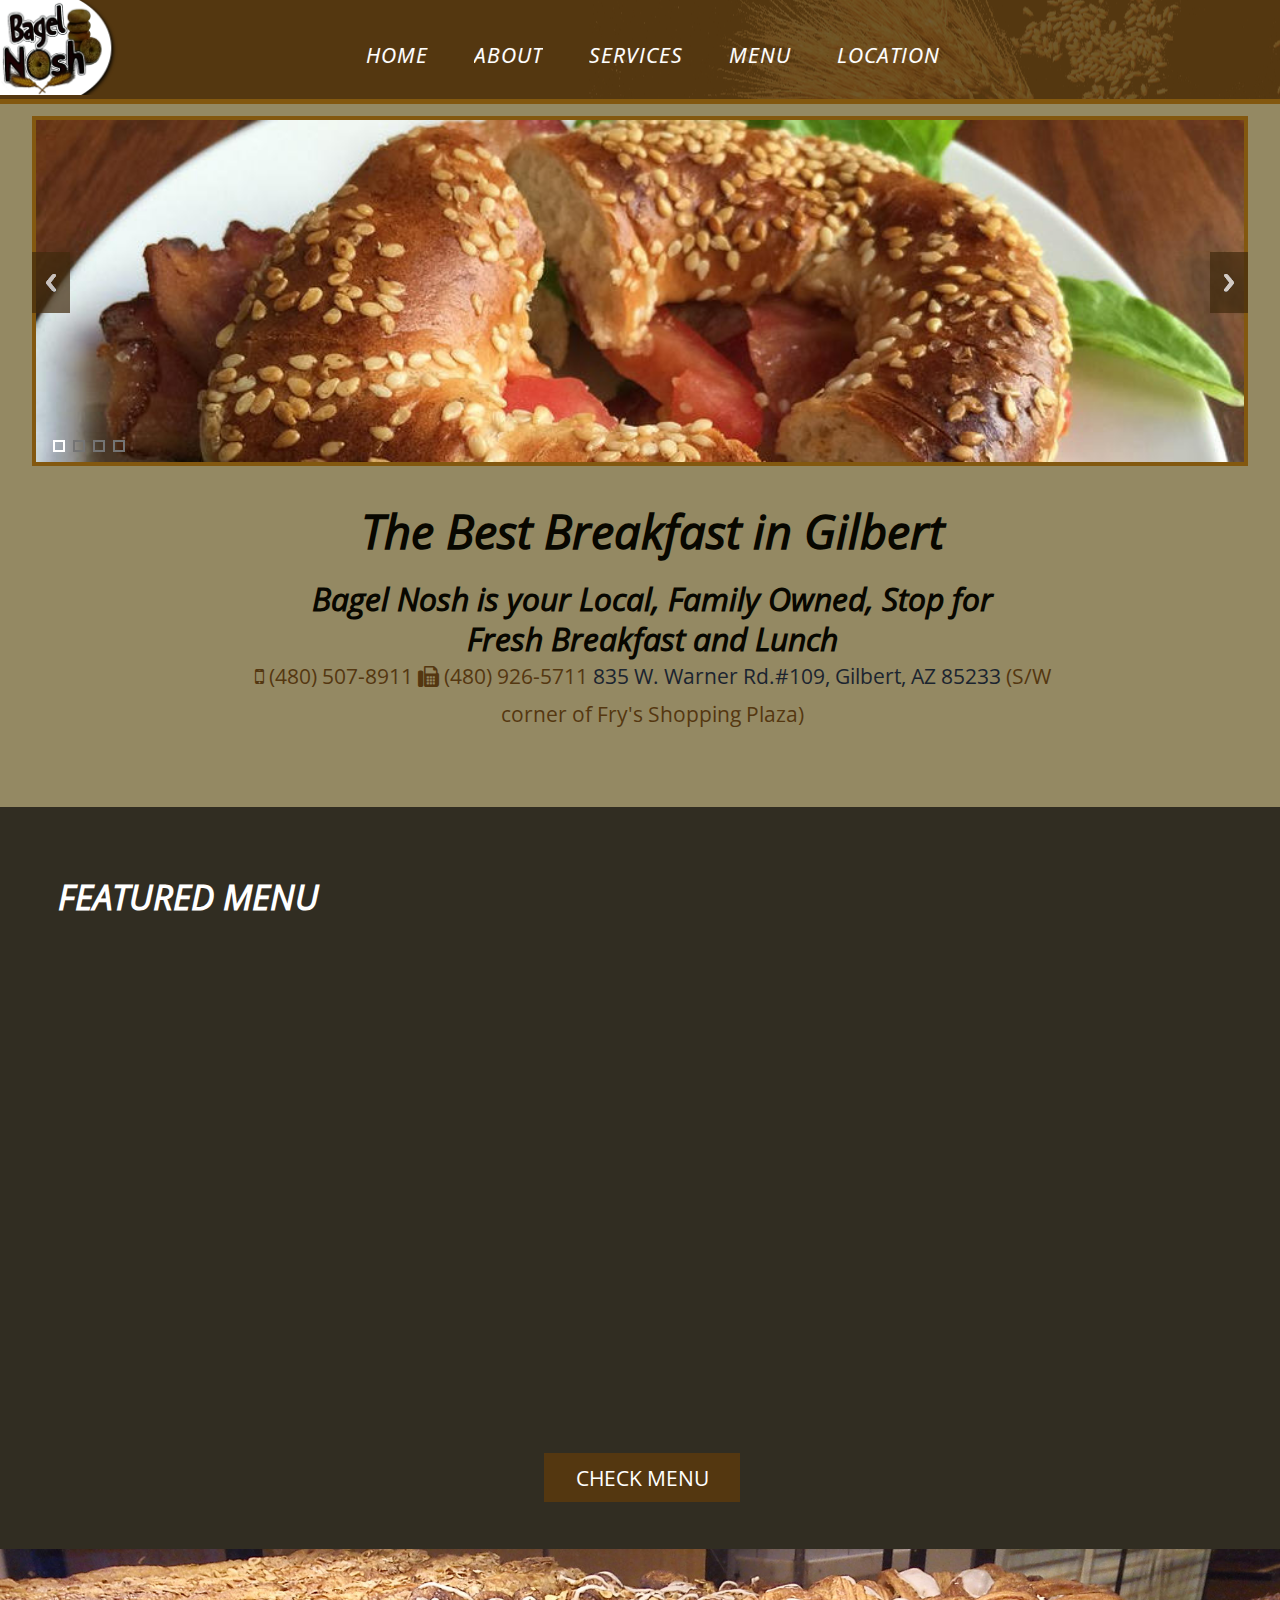
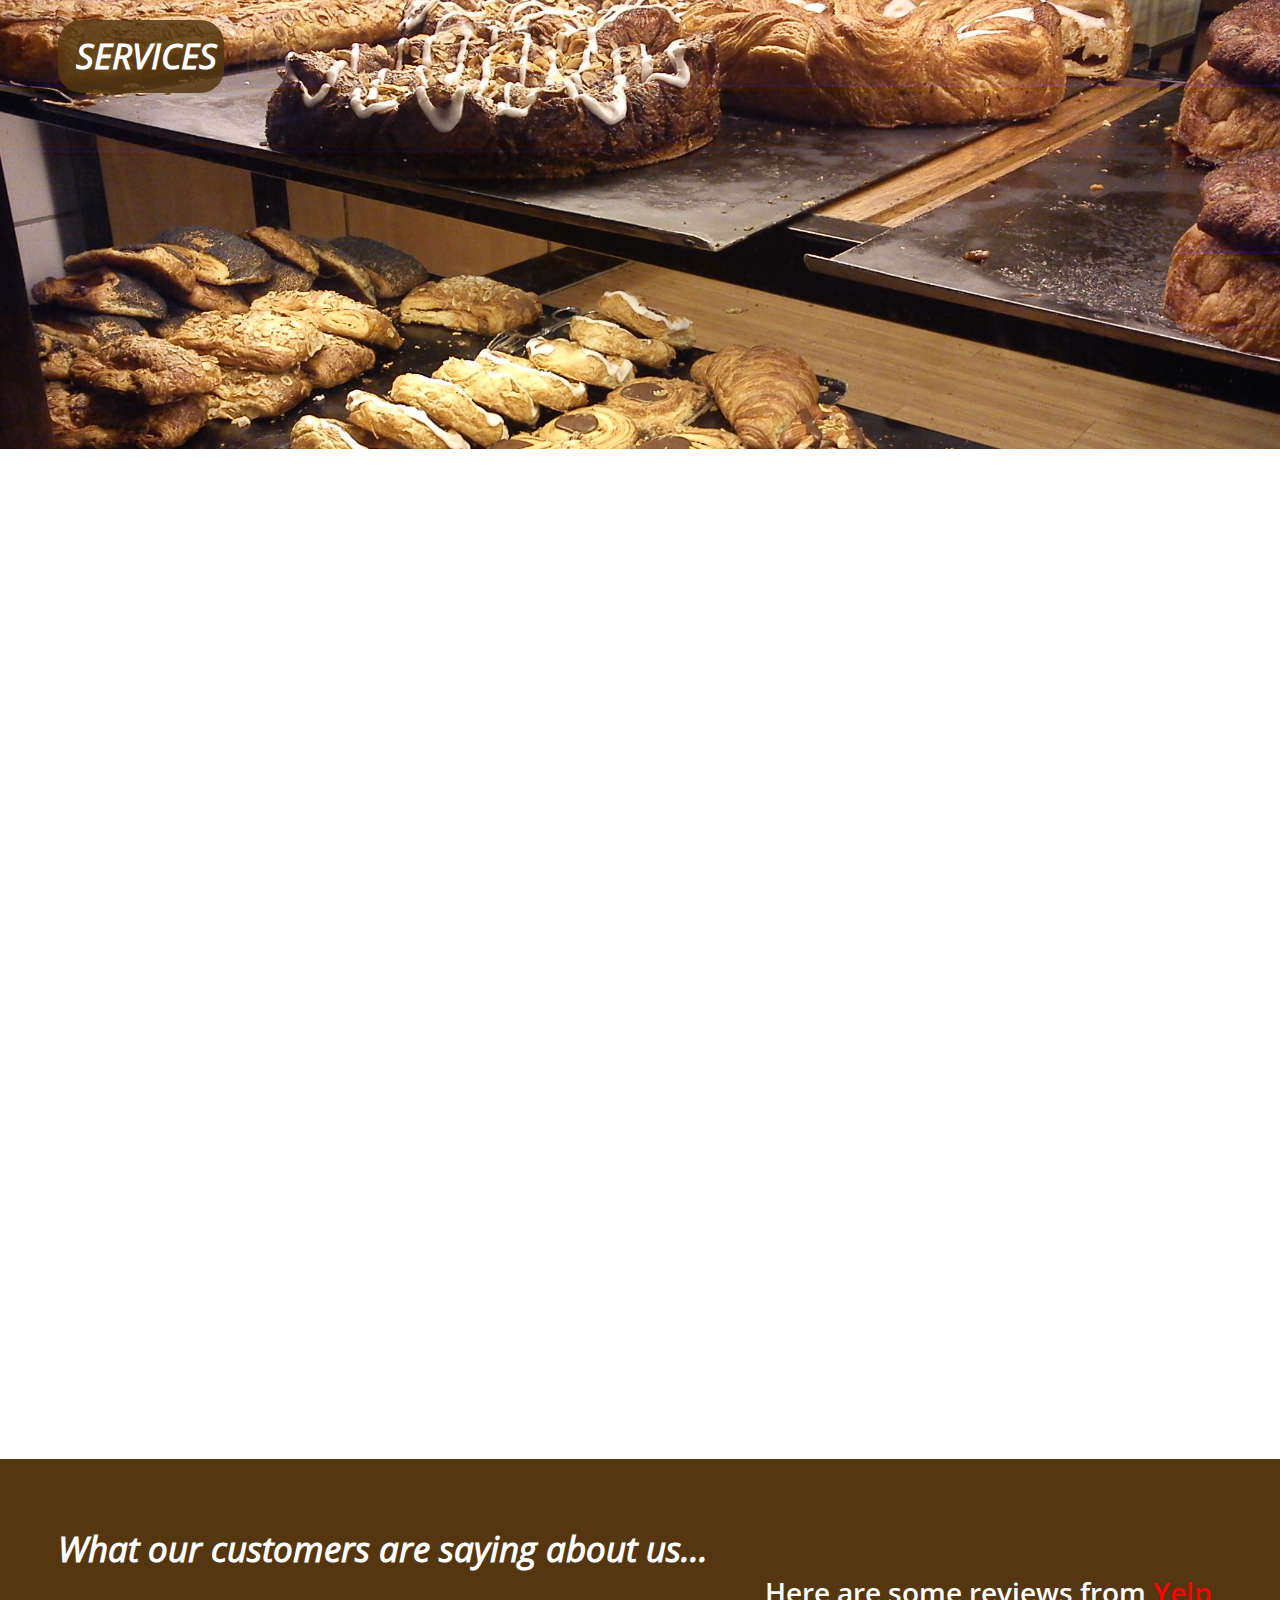
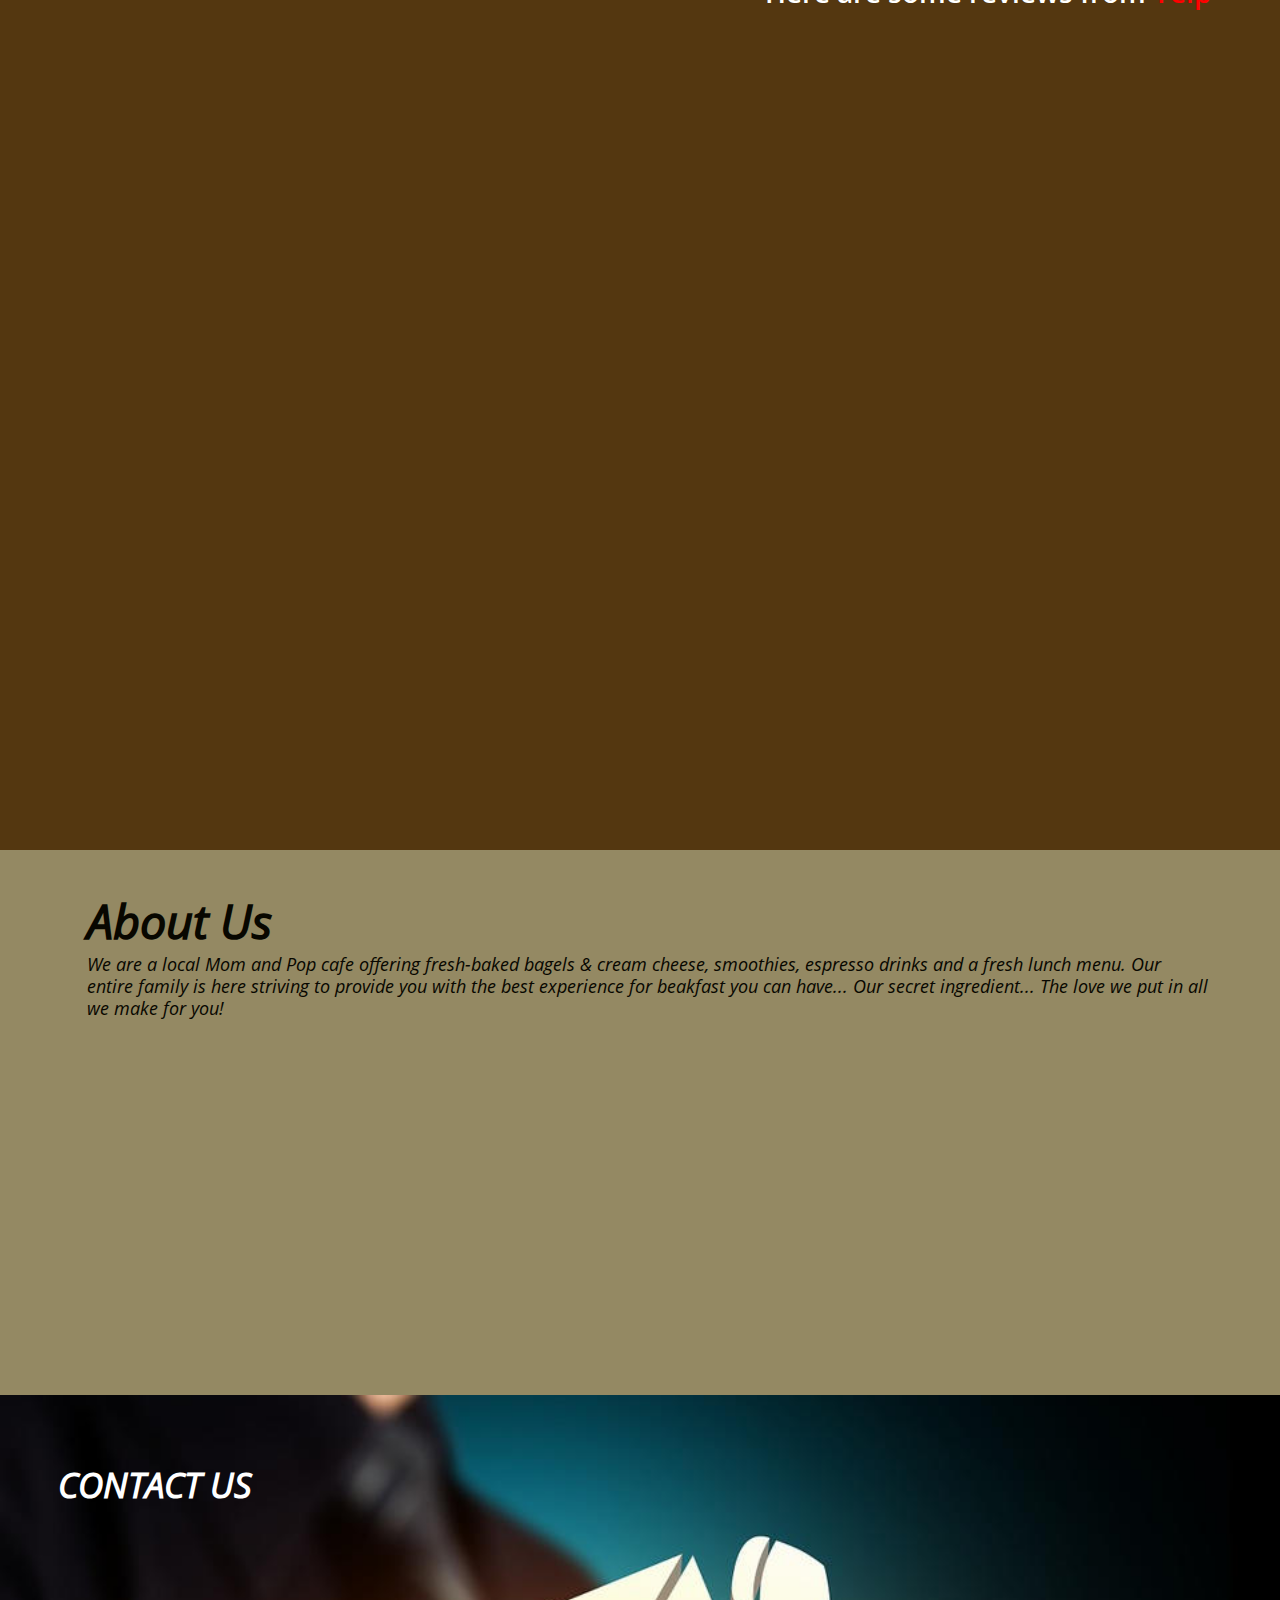
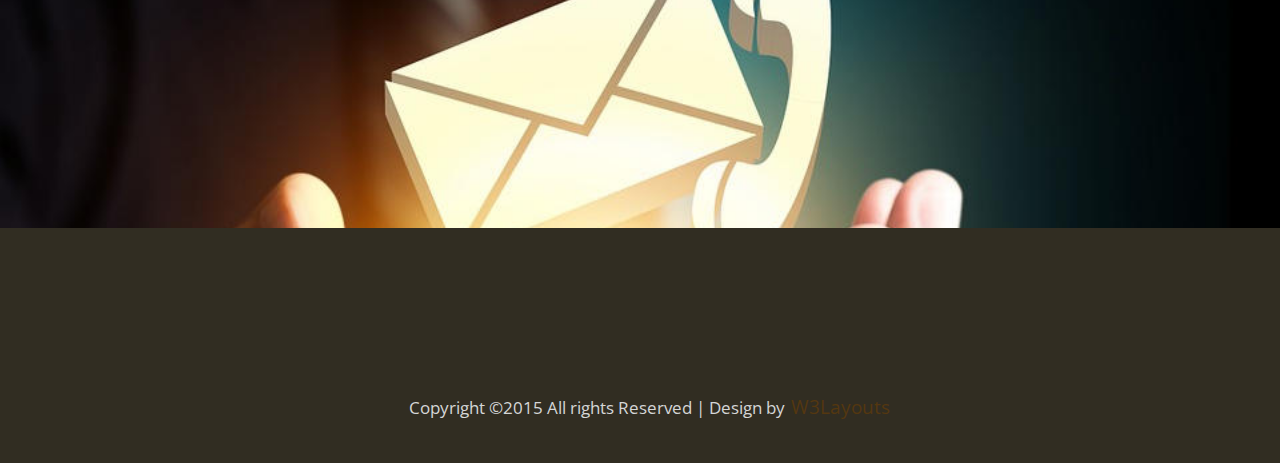
==== index.html @ db4bb6a4 "prototipo cliente" ====
<!--
Author: W3layouts a
Author URL: http://w3layouts.com
License: Creative Commons Attribution 3.0 Unported
License URL: http://creativecommons.org/licenses/by/3.0/
-->
<!DOCTYPE HTML>
<html>
<head>
<title>Breakfast Gilbert</title>
<link href="css/bootstrap.css" rel="stylesheet" type="text/css" media="all">
<link href="css/style.css" rel="stylesheet" type="text/css" media="all" />
<link href="font-awesome-4.5.0/css/font-awesome.min.css" rel="stylesheet" type="text/css" media="all" />
<meta name="viewport" content="width=device-width, initial-scale=1">
<meta http-equiv="Content-Type" content="text/html; charset=utf-8" />
<meta name="keywords" content="Breakfast Gilbert, Best Breask in Gilbert, Bagels Gilbert, Healthy Breakfast, Healthy Lunch, Pastries 
Nutritious, Bagels Tempe, Local Breakfast, Fresh Bagels, Familiy Owned, Local Business, Turkey Sandwich, BLT Sandwich" />
<!--<script type="application/x-javascript"> addEventListener("load", function() { setTimeout(hideURLbar, 0); }, false); function hideURLbar(){ window.scrollTo(0,1); } </script>-->
<link href='http://fonts.googleapis.com/css?family=Roboto+Slab' rel='stylesheet' type='text/css'>
<link href='http://fonts.googleapis.com/css?family=Open+Sans:300italic,400italic,600italic,700italic,800italic,400,300,700,800' rel='stylesheet' type='text/css'><link href='http://fonts.googleapis.com/css?family=Sigmar+One' rel='stylesheet' type='text/css'>
<script src="js/jquery-1.8.3.min.js"></script>
<script src="js/scripts.js" type="text/javascript"></script>
<!---- start-smoth-scrolling---->
<script type="text/javascript" src="js/move-top.js"></script>
<script type="text/javascript" src="js/easing.js"></script>
<script type="text/javascript" src="js/map.js"></script>
 <script type="text/javascript">
		jQuery(document).ready(function($) {
			$(".scroll").click(function(event){		
				event.preventDefault();
				$('html,body').animate({scrollTop:$(this.hash).offset().top},1200);
			});
		});
	</script>
<!---End-smoth-scrolling---->
<!------ Light Box ------>
    <link rel="stylesheet" href="css/swipebox.css">
    <script src="js/jquery.swipebox.min.js"></script>
    
    <script type="text/javascript">
		jQuery(function($) {
			$(".swipebox").swipebox();
		});
	</script>
    <!------ Eng Light Box ------>	
    <script src="js/responsiveslides.min.js"></script>
    
    <script>
    $(function () {
      $("#slider").responsiveSlides({
      	auto: true,
      	nav: true,
      	speed: 500,
        namespace: "callbacks",
        pager: true,
      });
    });
  </script>
 
  <link rel="stylesheet" type="text/css" href="css/style4.css" />
 
<script type="text/javascript">
		// Don't use this code on your site
  		var _gaq = _gaq || [];
  		_gaq.push(['_setAccount', 'UA-7243260-2']);
 		_gaq.push(['_trackPageview']);

  		(function() {
    			var ga = document.createElement('script'); ga.type = 'text/javascript'; ga.async = true;
    			ga.src = ('https:' == document.location.protocol ? 'https://ssl' : 'http://www') + '.google-analytics.com/ga.js';
    			var s = document.getElementsByTagName('script')[0]; s.parentNode.insertBefore(ga, s);
  		})();
</script>
	<!--Animation-->
<script src="js/wow.min.js"></script>
<link href="css/animate.css" rel='stylesheet' type='text/css' />
<script>
	new WOW().init();
</script>
<!---/End-Animation---->

	</head>
<body>
	<div class="header-banner" id="head">
	<div class="header-bottom">
		<div><a  href="#"><span data-hover="Bagels Gilbert"><img src="img/logo4.png" class="logoimg"/></span></a></div>
			<div class="fixed-header">
					<div class="container">
						<div class="top-menu">
							<span class="menu"><img src="img/nav.png" alt=""/> </span>
		                     <ul>
								<nav class="cl-effect-5">
									 <li><a  href="index.html"><span data-hover="Home">home</span></a></li>
									 <li><a class="scroll" href="#tests"><span data-hover="about">about</span></a></li>
									 <li><a class="scroll" href="#events"><span data-hover="what we do">services</span></a></li>
									 <li><a href="menu.html"><span data-hover="menus">menu</span></a></li>
									 <li><a class="scroll" href="#location"><span data-hover="location">location</span></a></li>
							 </nav>
						 </ul>
						 <!-- script for menu -->
							<!--script-nav-->

				 <script>
				 $("span.menu").click(function(){
				 $(".top-menu ul").slideToggle("slow" , function(){
				 });
				 });
				 </script>
		
							<!-- //script for menu -->
		
								<!-- script-for sticky-nav -->
			
				<script>
					$(document).ready(function() {
						 var navoffeset=$(".header-bottom").offset().top;
						 $(".header-bottom").addClass("fixed");
/*						 $(window).scroll(function(){
							var scrollpos=$(window).scrollTop(); 
							if(scrollpos >=navoffeset){
								$(".header-bottom").addClass("fixed");
							}else{
								$(".header-bottom").removeClass("fixed");
							}
						 });
						 
						 $(function() {
							    $('#location').click(function(e) {
							        $(this).find('iframe').css('pointer-events', 'all');
							    }).mouseleave(function(e) {
							        $(this).find('iframe').css('pointer-events', 'none');
							    });
						})*/
						 
					});
				</script>
				
							<!-- //script-for sticky-nav -->		
					 </div>
		
				</div>
			</div>
		</div>
			<div class="slider">
				<div class="callbacks_container">
				      <ul class="rslides" id="slider">
				        <li>
				          <img src="img/healthyBreakfast.jpg" alt="">
				          <div class="caption wow bounceIn animated" data-wow-delay="0.4s" style="visibility: visible; -webkit-animation-delay: 0.4s;">
				          	<div class="logo">
				          		<a href="index.html"><h1>Healthy Breakfast</h1></a>
				          	</div>
				          		<h3>Restaurant</h3>
				          </div>
				        </li>
				        <li>
				          <img src="img/bestLunch.jpg" alt="">
				        	 <div class="caption wow bounceIn animated" data-wow-delay="0.4s" style="visibility: visible; -webkit-animation-delay: 0.4s;">
				        	 	<div class="logo">
				          		<a href="index.html"><span><h1>Best Lunch</h1></span></a>
				          		</div>
				        		<h3>Restaurant</h3>
				        	</div>
				         </li>
				        <li>
				          <img src="img/specialtyCoffee.jpg" alt="">
				          <div class="caption wow bounceIn animated" data-wow-delay="0.4s" style="visibility: visible; -webkit-animation-delay: 0.4s;">
				          	<div class="logo">
				          		<a href="index.html"><h1>Specialty Coffee</h1></a>
				          	</div>
				          	<h3>Restaurant</h3>
				          </div>
				        </li>
				        <li>
				          <img src="img/4.jpg" alt="">
				          <div class="caption wow bounceInLeft animated" data-wow-delay="0.4s" style="visibility: visible; -webkit-animation-delay: 0.4s;">
				          	<div class="logo">
				          		<a href="index.html"><h1>Family Friendly</h1></a>
				          	</div>
				          	<h3>Restaurant</h3>
				          </div>
				        </li>
				      </ul>
				  </div>
			  	</div>
		</div>
		<div class="content">
		<div class="service-section" id="service">
			<div class="container">
				<h1>The Best Breakfast in Gilbert</h1> <br />
				<h2>Bagel Nosh is your Local, Family Owned, Stop for Fresh Breakfast and Lunch</h2>
				<p><i class="fa fa-mobile"></i> (480) 507-8911 <i class="fa fa-fax"></i> (480) 926-5711 <a href="#location">835 W. Warner Rd.#109, Gilbert,
					AZ 85233</a> <span>(S/W corner of Fry's Shopping Plaza)</span></p>
				</div>
			</div>

				<div class="menu-section">
					<div class="container">
						<h3> featured menu</h3>
						<div class="menu-grids wow bounceIn animated" data-wow-delay="0.4s" style="visibility: visible; -webkit-animation-delay: 0.4s;">
							<div class="col-md-3 menu-grid">
								<img src="img/breakfast.jpg" class="img-responsive" alt="" />
								<div class="menu-info">
									<h4>From $3.<sup>85</sup></h4>
									<h5>Breakfast Sandwiches</h5>
									</div>
								</div>
								<div class="col-md-3 menu-grid ">
								<img src="img/bagels.jpg" class="img-responsive" alt="" />
								<div class="menu-info">
									<h4>Dozen $9.<sup>99</sup></h4>
									<h5>Freshly Baked Bagels</h5>
									</div>
								</div>
								<div class="col-md-3 menu-grid menu1 ">
								<img src="img/combo_CHG.jpg" class="img-responsive" alt="" />
								<div class="menu-info">
									<h4>From $6.<sup>99</sup></h4>
									<h5>Lunch Combo Clubs</h5>
									</div>
								</div>
								<div class="col-md-3 menu-grid menu1">
								<img src="img/cheese.jpg" class="img-responsive" alt="" />
								<div class="menu-info">
									<h4>8oz. $3.<sup>39</sup></h4>
									<h5>Fresh Cream Cheese</h5>
									</div>
								</div>
								<div class="clearfix"></div>
							</div>
							
							<a href="menu.html" class="button1">Check Menu</a>
							
						</div>
					</div>
					<div class="events-section" id="events">
						<div class="container">
							<h3>Services</h3>
							<div class="event-grids  wow bounceInRight animated" data-wow-delay="0.4s" style="visibility: visible; -webkit-animation-delay: 0.4s;">
								<div class="col-md-6 event-left">
									<div class="even-info">
									<div class="icon">
										<img src="img/icon1.png" class="img-responsive" alt="" />
										</div>
										<div class="event-info">
											<h4>Catering</h4>
												<p>Delight your guests... We can cater events from 50 to 1000 invitees.  Catering 
													requires a 2-day notice.</p>
											</div>
											<div class="clearfix"> </div>
											</div>
									</div>
									<div class="col-md-6 event-right">
									<div class="even-info1">
									<div class="icon1">
										<img src="img/pastry.png" class="img-responsive" alt="" />
										</div>
										<div class="event-info1">
											<h4>Special Orders - Pastries</h4>
												<p>Come taste our gourmet pastries... We also take special orders for your events! </p>
											</div>
											<div class="clearfix"> </div>
											</div>
									</div>
									<div class="clearfix"></div>
							</div>
						</div>
				</div>
				
				<div class="video">
					<iframe width="560" height="315" src="https://www.youtube.com/embed/P6TRPJxzP6E" frameborder="0" allowfullscreen></iframe>  
				</div>
				
				<div class="google" id="location">
					<iframe src="https://www.google.com/maps/embed?pb=!1m18!1m12!1m3!1d3333.4184627889813!2d-111.80979248533797!3d33.33401576268385!2m3!1f0!2f0!3f0!3m2!1i1024!2i768!4f13.1!3m3!1m2!1s0x872ba977935c8e29%3A0xd12e96c3a8358a5c!2s835+W+Warner+Rd+%23109%2C+Gilbert%2C+AZ+85233!5e0!3m2!1sen!2sus!4v1451367448258" width="600" height="450" frameborder="0" style="border:0" allowfullscreen></iframe>
				</div>
				<div class="test-section" id="tests">
					<div class="container" id="yelpwidget">
						<h3>What our customers are saying about us...</h3>
						<h4>Here are some reviews from <a href="http://www.yelp.com/biz/bagel-nosh-gilbert">Yelp</a></h4>
						<div class="test-grids"   id="yelpReviews">
							<div class="test-grid1 wow bounceInRight animated" data-wow-delay="0.4s" style="visibility: visible; -webkit-animation-delay: 0.4s;">
							<div class="col-md-3 test-left test1">
								<img src="img/ls.jpg" class="img-responsive" alt="" />
								<div class="textbox">
								<p>1/3/2016</p>
								<img src="img/stars_5.png">
								</div>
								</div>
								<div class="col-md-9 test-right">
								<p> "I have never been in here when it's busy; however, the bagels are excellent so I am always surprised the lines aren't wrapped 
									around the corner. Today I had a Sedona Bagel sandwich - bacon, onion jalapeno cream cheese on an everything bagel. Excellent!
									I will say that the building isn't really fancy, but I don't care. I'd rather have good food and meh atmosphere then meh food and great atmosphere." </p>
								<h2>Christy H.</h2>
								</div>
								<div class="clearfix"> </div>
								</div>
								<div class="test-grid2 wow bounceInLeft animated" data-wow-delay="0.4s" style="visibility: visible; -webkit-animation-delay: 0.4s;">
							   <div class="col-md-9 test-left01">
								<p>"Safi's BAGEL NOSH is a community friendly bagel shop. Not only is the owner extremely welcoming so are the staff. The bagels 
									are full of flavor and come in a fresh variety of tastes and flavors.  They went out of their way to accommodate for our 
									2 year old and made a free fresh mini bagel for us.  This bagel place is what every eatery should strive to be."</p>
								<h2>Tommy M.</h2>
								</div>
							   <div class="col-md-3 test-right01 test1">
								<img src="img/ls2.jpg" class="img-responsive" alt="" />
								<div class="textbox textbox1">
								<p>2/1/2015</p>
								<img src="img/stars_5.png">
								<!--<h4>$ 19.<sup>95</sup></h4>-->
								</div>
								</div>
								<div class="clearfix"> </div>
								</div>
								<div class="test-grid3 wow bounceInRight animated" data-wow-delay="0.4s" style="visibility: visible; -webkit-animation-delay: 0.4s;">
							<div class="col-md-3 test-left test1">
								<img src="img/ls3.jpg" class="img-responsive" alt="" />
								<div class="textbox">
								<p>8/29/2015</p>
								<img src="img/stars_5.png">
								</div>
								</div>
								<div class="col-md-9 test-right">
								<p>"We have been coming here for years and we have NEVER had a poor experience. I have kind of annoying order and the girls 
									always remember it and start making it right away. They are always so kind to our children. In fact, we went in this 
									morning (Saturdays are our bagel nosh day) and they brought over three sprinkle sugar cookies for them. Just because!  
									I will always recommend Bagel Nosh to our friends and loved ones. They never disappoint :)"</p>
								<h2>Kelly C.</h2>
								</div>
								<div class="clearfix"> </div>
								</div>
								<div class="clearfix"></div>
							</div>
						</div>
					</div>
					
									<div class="about-section" id="about">
					<div class="container">
						<h1>About Us </h1>
					<p>We are a local Mom and Pop cafe offering fresh-baked bagels & cream cheese, smoothies, espresso drinks and a fresh lunch menu.
						Our entire family is here striving to provide you with the best experience for beakfast you can have... Our secret ingredient...
						The love we put in all we make for you!</p>
					 <div class="main wow bounceInLeft animated" data-wow-delay="0.4s" style="visibility: visible; -webkit-animation-delay: 0.4s;"> 
               	 
               	 <div class="view view-fourth ">
                    <img src="img/dad.jpg" />
                    <div class="mask">
                        <h3>The Dad</h3>
                        <p>Karim is a disciplined hard working man who loves business and has a passion for baking.  Blending his passion for business and baking has been his dream 
                           and he has dedicated himself to materialize it into an amazing familiy friednly breaktfast and lunch spot for hs community. 
                        	</p>
                    </div>
                </div>
                <div class="view view-fourth view1">
                    <img src="img/mom.png" />
                    <div class="mask">
                        <h3>The Mom</h3>
                        <p>A wonderful woman who always will have a smile and a sweet word for everyone to accompany their order... She is the one
                        	maintaining all tasks and schedules organized.</p>
                    </div>
                </div>
                <div class="view view-fourth">
                    <img src="img/family.jpg" />
                    <div class="mask">
                        <h3>Our Inspiration</h3>
                        <p>Our family has been and continues to be our inspiration for creating a family business focused on providing the 
                        	sweetest experience for your family... Yes, it's all about the family!</p>
                    </div>
                </div>
                <div class="clearfix"></div>
                </div>
					</div>
				</div>
						
			<div class="contact-section">
				<div class="container">
					<h3>contact us</h3>
						<div class="col-lg-6 col-sm-5 contact-grids wow fadeInUp delay-05s">
						        		<form id="contacto" name="contacto" method="post" class="form">
						                	<input class="input-text required contactgrid" type="text" name="name" value="Name *" onfocus="if(this.value==this.defaultValue)this.value='';" onblur="if(this.value=='')this.value=this.defaultValue;" required>
						                    <input class="input-text contactgrid" type="email" name="email" value="user@domain.com" onfocus="if(this.value==this.defaultValue)this.value='';" onblur="if(this.value=='')this.value=this.defaultValue;" required>
						                	<textarea rows="5" cols="40" class="input-text text-area contactgrid1" name="message" onfocus="if(this.value==this.defaultValue)this.value='';" onblur="if(this.value=='')this.value=this.defaultValue;" required>Message *</textarea>
						                	<input id="submit" name="submit" type="submit" value="Send Message" class="input-btn contactgrid2">
										</form>
										<div id="success">
										  <span>
										    <p>Message sent Successfully! We will contact you shortly.</p>
										  </span>
										</div>
											
										<div id="error">
										  <span>
										    <p>It was not possible to send the message, please try again later.</p>
										  </span>
										</div>
						</div>
			   <div class="clearfix"></div>
				</div>
				</div>
				</div>

				
				
			</div>
			<div class="footer-section">
				<div class="container">
					<div class="footer-top wow bounceInRight animated" data-wow-delay="0.4s" style="visibility: visible; -webkit-animation-delay: 0.4s;">">
								<div class="social-icons">
										<a href="#"><i class="icon4"></i></a>
										<a href="#"><i class="icon5"></i></a>
										<a href="#"><i class="icon6"></i></a>
									</div>
								</div>
							<div class="footer-bottom">
						<p> Copyright &copy;2015  All rights  Reserved | Design by<a href="http://w3layouts.com" target="target_blank">W3Layouts</a></p>
						</div>
						<script type="text/javascript">
						$(document).ready(function() {
							/*
							var defaults = {
					  			containerID: 'toTop', // fading element id
								containerHoverID: 'toTopHover', // fading element hover id
								scrollSpeed: 1200,
								easingType: 'linear' 
					 		};
							*/
							
							$().UItoTop({ easingType: 'easeOutQuart' });
							
						});
					</script>
				
				<a class="scroll" href="#head" id="toTop" style="display: block;"> <span id="toTopHover" style="opacity: 1;"> </span></a>


					</div>
				</div>
</body>
</html>
---- css/style.css ----
/*--
Author: W3layouts
Author URL: http://w3layouts.com
License: Creative Commons Attribution 3.0 Unported
License URL: http://creativecommons.org/licenses/by/3.0/
--*/
@font-face {
    font-family: openSans;
    src: url("../fonts/OpenSansItalic.ttf");
}
@font-face {
    font-family: openSansBold;
    src: url("../fonts/OpenSansBoldItalic.ttf");
}
body a{
    transition:0.5s all;
	-webkit-transition:0.5s all;
	-moz-transition:0.5s all;
	-o-transition:0.5s all;
	-ms-transition:0.5s all;
}
.container {
	display:inline-table;
	width: 96%;
	margin-left:2%;
}
input[type="button"]{
	transition:0.5s all;
	-webkit-transition:0.5s all;
	-moz-transition:0.5s all;
	-o-transition:0.5s all;
	-ms-transition:0.5s all;
}

h1,h2,h3,h4,h5,h6{
	padding:0 0;
	margin:0 0;
}
p{
	padding:0 0;
	margin:0 0;
}
ul{
	padding:0 0;
	margin:0 0;	
}
body{
	padding:0 0;
	margin:0 0; 
	font-family: 'Open Sans', sans-serif;}
.logo a {
  position:relative;
  font-size: 5em;
  text-transform: uppercase;
  color: #fff;
  font-weight: 900;
  text-decoration: none;
  font-family: openSans;
  top:1.5em;
  left:130%;
}

.logo a span {
  position:relative;
  left:10%;
}

/*--- slider-css --*/
.slider {
	padding-top:8.25em;
	position: relative;
	width: 95%;
	left:2.5%;
	
	
}
.rslides {
  position: relative;
  list-style: none;
  overflow: hidden;
  /*width: 100%;*/
  height:25em;
  padding: 0;
  margin: 0;
  border: .35em solid #83580F;
  }
.rslides li {
  -webkit-backface-visibility: hidden;
  position: absolute;
  display: none;
  width: 100%;
  left: 0;
  top: 0;
  }
.rslides li:first-child {
  position: relative;
  display: block;
  float: left;
  }
.rslides img {
  display: block;
  /*height: 100%;*/
  float: left;
  width: 100%;
  border: 0;
 }
.caption h1{
	/*width: 17.5%;*/
	font-size: .75em;
	position: absolute;
	top: 25%;
	left: 130%;
	text-align:center;
	font-family: openSansBold;
	border-top: .025em solid #eee;
  	border-bottom: .025em solid #eee;
}
.caption h3{
	color: #FFF;
	font-weight: 700;
	font-size: 2.5em;
	text-transform: uppercase;
	/*margin-bottom: 0.5em;*/
}
a.morebtn{
	background:#3D3D3D;
	padding:0.8em 0;
	display:block;
	font-size:0.875em;
	text-transform:uppercase;
	color:#FFF;
	width:20%;
	margin:0 auto;
	transition:0.5s all ease;
	-webkit-transition:0.5s all ease;
	-moz-transition:0.5s all ease;
	-o-transition:0.5s all ease;
	-ms-transition:0.5s all ease;
}
a.morebtn:hover{
	background:#585686;
}
.callbacks_tabs a:after {
	content: "\f111";
	font-size: 0;
	font-family: FontAwesome;
	visibility: visible;
	display: block;
	height: 12px;
	width: 12px;
	display: inline-block;
	border: 2px solid #747474;
}
.callbacks_here a:after{
	border: 2px solid #FFF;
}
.callbacks_tabs a{
	visibility:hidden;
}
.callbacks_tabs li{
	display:inline-block;
}
ul.callbacks_tabs.callbacks1_tabs {
	position: absolute;
	bottom: 14px;
	z-index: 999;
	left: 13px;
}
.callbacks_nav {
  position: absolute;
  -webkit-tap-highlight-color: rgba(0,0,0,0);
  top: 63.75%;
  left: 0;
  opacity: 0.7;
  z-index: 3;
  text-indent: -9999px;
  overflow: hidden;
  text-decoration: none;
  height: 61px;
  width: 38px;
  background: transparent url("../img/themes.gif") no-repeat left top;
  margin-top: -45px;
  }
.callbacks_nav.next {
  left: auto;
  background-position: right top;
  right: 0;
 }
 
 #success, #error {
    display:none
}
#success span, #erro span {
    display:block;
    position:absolute;
    top:0;
    width:100%
}
#success span p, #error span p {
    margin-top:6em
}
#success span p {
  color:#9bd32d;
}
#error span p {
  color:#c0392b;
}
 
/*-- responsive-mediaquries --*/
@media(max-width:1024px){
	.caption {
		width: 63%;
		top: 31%;
		left: 19%;
	}
}
@media(max-width:768px){
	.caption {
		width: 70%;
		top: 22%;
		left: 13%;
	}
	.caption h3{
		font-size:1.5em;
	}
	a.morebtn {
		width: 26%;
	}
	.callbacks_nav {
	  	top: 55%;
	 }
}
@media(max-width:640px){
	.caption {
		width: 70%;
		top: 12%;
		left: 13%;
	}
	.caption h3{
		font-size:1.5em;
	}
	a.morebtn {
		width: 30%;
	}
	.callbacks_tabs a:after {
		height: 10px;
		width: 10px;
	}
}
@media(max-width:480px){
	.caption {
		width: 70%;
		top: 14%;
		left: 13%;
	}
	.callbacks_nav {
	  	top: 60%;
	 }
	.caption p{
		height:25px;
		overflow:hidden;
		margin:0.5em 0;
	}
	.caption h3{
		font-size:1.4em;
	}
	a.morebtn {
		width: 40%;
		font-size:0.8em;
	}
	.callbacks_tabs a:after {
		height:4px;
		width: 4px;
	}
	ul.callbacks_tabs.callbacks1_tabs {
		bottom: 10px;
		left: 4px;
	}
		.fixed-header{
		height:5em;
	}
}
@media(max-width:320px){
	.caption {
		width: 70%;
		top: 14%;
		left: 13%;
	}
	.callbacks_nav {
	  	top: 63%;
	 }
	.caption p{
		height:25px;
		overflow:hidden;
		margin:0.2em 0;
	}
	.caption h3{
		font-size:1em;
	}
	a.morebtn {
		width: 50%;
		font-size: 0.8em;
		padding:0.6em 0.5em; 
	}
	.callbacks_tabs a:after {
		height:4px;
		width: 4px;
	}
	ul.callbacks_tabs.callbacks1_tabs {
		bottom: 10px;
		left: 4px;
	}
}
/*-- sticky-nav --*/
.fixed{
	position: fixed;
	top: 0;
	width: 100%;
	margin: 0 auto;
	left:0;
	z-index: 999;
}
/*-- sticky-nav --*/
.fixed-header{
	/*background:#543710;*/
	background: #543710 url(../img/wheat3.png) no-repeat 230%;
	text-align: center;
	padding: 1.75em 0;
}

.primer-menu{
	height:25em;
	margin-bottom:2em;
}

.top-menu ul li{
	display: inline-block;
}
.top-menu ul li a{
  font-size: 1.5em;
  text-decoration: none;
  text-transform: uppercase;
  margin: 0 1em;
  color: #fff;
  font-family: openSans;
}
.top-menu ul li a:hover {
  color: #323232;
}

.top-menu ul li a:hover {
  color: #323232;
}

.header-bottom {
  border-bottom: .375em solid #83580F;
  /*height: 1.5em;*/
}
.header-banner {
 background: #948963;
}
span.menu {
  display: none;
}
nav a {
	position: relative;
	display: inline-block;
	outline: none;
	color: #fff;
	text-decoration: none;
	text-transform: uppercase;
	letter-spacing: 1px;
	font-weight: 400;
	text-shadow: 0 0 1px rgba(255,255,255,0.3);
	font-size: 1.35em;
}

nav a:hover,
nav a:focus {
	outline: none;
}
/* Effect 5: same word slide in */
.cl-effect-5 a {
	overflow: hidden;
}

.cl-effect-5 a span {
	position: relative;
	display: inline-block;
	-webkit-transition: -webkit-transform 0.3s;
	-moz-transition: -moz-transform 0.3s;
	transition: transform 0.3s;
}

.cl-effect-5 a span:before {
	position: absolute;
	top: 100%;
	content: attr(data-hover);
	font-weight: 700;
	-webkit-transform: translate3d(0,0,0);
	-moz-transform: translate3d(0,0,0);
	transform: translate3d(0,0,0);
}

.cl-effect-5 a:hover span,
.cl-effect-5 a:focus span {
	-webkit-transform: translateY(-100%);
	-moz-transform: translateY(-100%);
	transform: translateY(-100%);
}
.service-section {
  text-align: center;
  padding: 1.5em 0;
  /*background: #948963 url(../img/pattern.png) repeat;*/
 background: #948963;
}

.service-section h1 {
  font-size: 3.375em;
  width: 52.5%;
  margin: 0 auto;
  color: #080700;
  line-height: 1.225em;
  font-weight: 600;
  font-family: openSans;
}

.service-section h2 {
  font-size: 2.25em;
  width: 60%;
  margin: 0 auto;
  color: #080700;
  line-height: 1.25em;
  font-weight: 600;
  font-family: openSans;
}

.service-section p {
  font-size: 1.5em;
  width: 70%;
  margin: 0 auto 2.5em;
  color: #543710;
  line-height: 1.8em;
 
}
a.button1 {
  font-size: 1.5em;
  text-transform: uppercase;
  padding: 0.5em 1.5em;
  border: 1px solid #000;
  text-decoration: none;
  background: #543710;
  color: #fff;
  border: none;
  margin-left:42%;
}
a.button1:hover {
  background: #83580F;
}
.video iframe{
	width:100%;
	height: 500px;
}
.about-section {
	width:100%;
	padding-left:1.325%;
  /*padding: 4em 0;*/
/*  background: #948963 url(../img/pattern.png) repeat;*/
background: #948963;
  padding-bottom:2%;
 }
 
 .about-section h1 {
  font-size: 3.375em;
  width: 52.5%;
  /*margin: 0 auto;*/
  color: #080700;
  line-height: 1.375em;
  font-weight: 600;
  font-family: openSans;
  margin-left:2.5%;
  margin-top: 2%;
}

.about-section h3 {
  font-size: 2.5em;
  text-transform: uppercase;
  color: #666;
  font-weight: 600;
   margin: 0 0 1em 0.5em;
    font-family: openSans;
}


.about-section p {
  font-size: 1.25em;
  width: 95%;
  /*margin: 0 auto;*/
  color: #080700;
  line-height: 1.25em;
  font-family: openSans;
  margin-left:2.5%;
}


.view {
   width: 350px;
   height:320px;
   margin-top:2.5%;
   margin-left: 3.5%;
   float: left;
   border: 10px solid #fff;
   overflow: hidden;
   position: relative;
   text-align: center;
   -webkit-box-shadow: 1px 1px 2px #e6e6e6;
   -moz-box-shadow: 1px 1px 2px #e6e6e6;
   box-shadow: 1px 1px 2px #e6e6e6;
   cursor: default;
   /*background: #fff url(../img/bgimg.jpg) no-repeat center center;*/
     border-radius: 20px;
}

.view .mask,.view .content {
   width: 350px;
   height: 320px;
   position: absolute;
   overflow: hidden;
   top: 0;
   left: 0;
     border-radius: 20px;
}
.view img {
   display: block;
   position: relative;
}

.view h3 {
   width:85%;
   text-transform: uppercase;
   color: #83580F;
   /*text-align: center;*/
/*   position: relative;*/
   padding-left: -2.5em;
   font-size: 25px;
   /*padding: -.25em;*/
   /*background: rgba(0, 0, 0, 0.8);*/
   /*margin: .025em 0 0 0;*/
   /*font-weight: 600;*/
   margin-top:5%;
}

.view p {
  width:85%;
  font-family: Georgia, serif;
  font-style: italic;
  font-size: 20px;
  position: relative;
  color: #fff;
/*  padding: 1.5% .025em 15px;*/
  margin-left:.75em;
  text-align: center;
}
.view a.info {
   display: inline-block;
   text-decoration: none;
   padding: 7px 14px;
   background: #000;
   color: #fff;
   text-transform: uppercase;
   -webkit-box-shadow: 0 0 1px #000;
   -moz-box-shadow: 0 0 1px #000;
   box-shadow: 0 0 1px #000;
}
.view a.info: hover {
   -webkit-box-shadow: 0 0 5px #000;
   -moz-box-shadow: 0 0 5px #000;
   box-shadow: 0 0 5px #000;
   
}
.view img {
  width: 100%;
  height: 300px;
}

.menu-section{
   padding: 4em 0;
   background: #312D22;
}
.menu-section h3 {
  font-size: 2.5em;
  text-transform: uppercase;
  color: #fff;
  font-weight: 600;
  margin: 0 0 1em 0.5em;
  font-family: openSans;
}
.menu-grids {
	padding-bottom:4em;
}
.menu-grid {
  position: relative;
  /*margin-left:.5em;*/
}
.menu-grid img {
  width:95%;
  height:32.5em;
  margin-left:2.55%;
  /*margin-left:.5em;*/
}

.menu-details-grid img {
  width:95%;
  height:55em;
  margin-left:2.55%;
  margin-bottom:3em;
  /*margin-left:.5em;*/
}



.menu-details {
	position: absolute;
	margin-left:4%;
	width: 70%;
	height:48.5em;
	top:3%;
	left:2%;
	/*display: none;*/
	display: block;
	  background: rgba(253, 253, 253, .85);
	  border-radius: .5em;
	    box-shadow: .375em .375em .525em #231F20;
}

.menu-details-derecha {
	position: absolute;
	text-align:right;
	margin-right:4%;
	width: 60%;
	height:48.5em;
	top:3%;
	right:2%;
	/*display: none;*/
	display: block;
	  background: rgba(253, 253, 253, .85);
	  border-radius: .5em;
	    box-shadow: -.375em .375em .525em  #231F20;
}

.breakfast{
	height: 8em;
	margin-left: -.25em;
	width:33.5%;
	margin-bottom: 1em;
	
}

.breakfast-poco{
	height: 10.5em;
	margin-left: -.25em;
	width:30%;
	margin-bottom: 1.5em;
	padding-bottom:3em;
	margin-left:2.5%;
	
}

.bagelFlavors{
	height: 21.75em;
	margin-left: -.25em;
	width:48%;
	margin-bottom: 1em;
	
}

.bagelFlavors ul{
	display:inline;
	width:48%;
  font-size: 1.2em;
  color:#231F20;
  font-stretch:semi-condensed;
  /*text-transform:uppercase;*/
  font-family: openSans;
}

.flavors {
margin-left:1.75em;
}

.menu-details h4 {
  font-size: 2.75em;
  font-family:openSansBold;
  text-align: center;
  text-transform:uppercase;
  color:#231F20;
  margin-top:2.875%;
  padding: 0.125em .5em 0;
  font-weight: 550;
}
.menu-details h6 {
  font-size: 1.75em;
  font-family:openSansBold;
  text-align: center;
  text-transform:uppercase;
  color:#231F20;
  /*margin-top:3.5%;*/
  padding: 0 .125em .85em 0;
 
}
.menu-details h5 {
  font-size: 1.45em;
  color:#231F20;
  padding: 0 .25em .125em 0;
  font-stretch:semi-condensed;
  text-transform:uppercase;
  font-family: openSans;
  }
  
  .menu-details p {
  font-size: 1.2em;
  color:#231F20;
  font-stretch:semi-condensed;
  /*text-transform:uppercase;*/
  font-family: openSans;
  font-stretch: 
  }
  
  .menu-details-derecha h4 {
  font-size: 2.75em;
  font-family:openSansBold;
  text-align: center;
  text-transform:uppercase;
  color:#231F20;
  margin-top:3.125%;
  padding: 0.125em .5em 0;
  font-weight: 550;
  margin-bottom:.85em;
}
.menu-details-derecha h6 {
  font-size: 1.75em;
  font-family:openSansBold;
  text-align: center;
  text-transform:uppercase;
  color:#231F20;
  /*margin-top:3.5%;*/
  padding: 0 .125em .85em 0;
 
}
.menu-details-derecha h5 {
  text-align:left;
  font-size: 1.45em;
  color:#231F20;
  padding: 0 .25em .125em 0;
  font-stretch:semi-condensed;
  text-transform:uppercase;
  font-family: openSans;
  }
  
  .menu-details-derecha p {
  text-align:left;
  font-size: 1.2em;
  color:#231F20;
  font-stretch:semi-condensed;
  /*text-transform:uppercase;*/
  font-family: openSans;
  font-stretch: 
  }
 
 .titulo-menu{
 	margin-bottom:.8em;
 }  
  
    .footprint p {
  margin-top:-.5em;
  text-align:left;
  }
  
.footPrintFlavors {
  position:absolute;
  margin-left:1.5em;
  text-align:left;
  bottom:7.5%;
  }


.menu-info {
	position: absolute;
	width: 90%;
	top:71%;
	left:15px;
	display: none;
	  background: rgba(0, 0, 0, 0.5);
}

.menu-grid:hover div.menu-info {
  display: block;
}

.menu-info h4 {
  font-size: 2.75em;
  font-family:openSans;
  text-align: right;
  color:#f2e79b;
  margin-top:7%;
  padding: 0.125em .5em 0;
  font-weight: 550;
}
.menu-info h5 {
  font-size: 2em;
  color: #fff;
  margin-left:5%;
  padding: .65em 0.3em;
  text-transform:uppercase;
  font-family: openSansBold;
  }
.events-section {
  padding: 4em 0;
  background: url("../img/pastries.jpg") no-repeat;
  background-size:cover;
  min-height: 500px;
}
.events-section h3 {
  font-size: 2.5em;
  width:13.85%; 
  text-transform: uppercase;
  color: #fff;
  font-weight: 600;
  margin: 0 0 1em 0.5em;
  font-family: openSans;
  background-color: rgba(84, 55, 16, .85);
  border-radius: .675em;
  padding: .5em .5em .5em .5em;
}
.event-grids {
  position:relative;
  padding-top:5%;
}
.icon {
  float: left;
  width: 27%;
  margin-right: 2%;
  border: 1px solid #543710;
  padding: 2em 3em;
  border-radius: 101px;
  background:#543710;
}
.icon:hover {
  background: #83580F;
  border: 1px solid #83580F;
}
.icon1:hover {
  background: #83580F;
  border: 1px solid #83580F;
}
.event-info {
  float: left;
  width: 55%;
  margin-top: 1em;
  background-color: rgba(84, 55, 16, .60);
  border-radius: .5em;
  padding: .5em .5em .5em .5em; 
}
.icon1 {
  float: left;
  width: 27%;
  margin-right: 2%;
  border: 1px solid #543710;
  padding: 1.5em 1.5em;
  border-radius: 104px;
  background: #543710;
}
.event-info1 {
  float: left;
  width: 45%;
  margin-top: 1em;
  background-color: rgba(84, 55, 16, .85);
  border-radius: .5em;
  padding: .5em .5em .5em .5em;
}
.event-info h4 {
  font-size: 1.5em;
  text-transform: uppercase;
  color: #fff;
  font-weight: 600;
  margin-bottom: 0.5em;
}
.event-info p {
  font-size: 1.1em;
  color: #fff;
  
}
.event-info1 h4 {
  font-size: 1.5em;
  text-transform: uppercase;
  color: #fff;
  font-weight: 600;
  margin-bottom: 0.5em;
}
.event-info1 p {
  font-size: 1.1em;
  color: #fff;
  
}
.butt {
 text-align: center;
   margin-top: 5em;
}
a.button2 {
  font-size: 1.5em;
  text-transform: uppercase;
  padding: 0.5em 1.5em;
  border: 1px solid #000;
  text-decoration: none;
  background: #543710;
  color: #fff;
  border: none;
  text-align: center;
 }
 a.button2:hover {
  background: #83580F;
}
.test-section {
  background: #543710;
  padding: 4em 0;
}
.test-section h3 {
  font-size: 2.5em;
  /*text-transform: uppercase;*/
  color: #fff;
  font-weight: 600;
   margin: 0 0 .25em 0.5em;
    font-family: openSans;
}
.test-section h4 {
  font-size: 2em;
  text-align:right;
  color: #fff;
  margin-bottom: 1.25em;
  margin-right:1em;
  font-weight: 600;
}

.test-section h4 a {
  font-size: 1em;
  color:red;
  margin-bottom: 0.5em;
}
.test-left img {
  border-radius: 2px;
}
.test-right01 img {
  border-radius: 2px;
}
.test-right h4 {
  font-size: 2em;
  color: #fff;
  margin-bottom: 0.5em;
  font-weight: 600;
}

.test-right h2 {
    color:#fff;
}
.test-left01 h2 {
    color:#fff;
}
.test-right p {
  margin-top:-1.5em;
  font-size: 1.5em;
  color: #fff;
 }

.test-left01 p {
  margin-top:-1.5em;
  font-size: 1.5em;
  color: #fff;
}

.test-left01 {
  margin-top: 5em;
}
.test-right {
  margin-top: 5em;
}
.test1 {
position:relative;
overflow:hidden;
}
.test1 .textbox {
  width: 18em;
  height: 18.25em;
  position: absolute;
  top: -2px;
  left: 16px;
  margin-top: -456px;
  border-radius: 2px;
  background-color: rgba(0,0,0,0.75);
  -webkit-box-shadow: inset 0px 0px 5px 2px rgba(255,255,255,.75);
  box-shadow: inset 0px 0px 5px 2px rgba(255,255,255,.75);
}
.test1:hover .textbox {
 margin-top:0;
}
.textbox p{
  padding-top: 4.5em;
  font-size: 1.5em;
  color: #fff;
  text-align: center;
  text-transform: uppercase;
}

.textbox img{
  height:1.75em;
  margin-left:27.5%;
}

.textbox h4 {
  font-size: 3em;
  text-align: center;
  padding-top: 1em;
  color: #83580F;
  font-weight: 600;
}
.textbox {
-webkit-transition: all 0.7s ease;
transition: all 0.7s ease;
}

.google iframe{
	width:100%;
	height: 500px;
	pointer-events:none;
}
.google {
  padding: 0;
}
.contact-section {
  padding: 4em 0;
  background: url("../img/contact.jpg") no-repeat;
  background-size:cover;
  min-height: 370px;
 }
.contact-section h3 {
  font-size: 2.5em;
  text-transform: uppercase;
  color: #fff;
  font-weight: 600;
   margin: 0 0 1em 0.5em;
    font-family: openSans;
}

.contactgrid {
	width: 100%;
	background: none;
	outline: none;
	border: none;
	border-bottom: 1px solid#d5d6d7;
   font-size: 1.5em;
  color: #d5d6d7;
  text-transform: capitalize;
  padding-bottom: 2em;
  text-align: left;
}

.contactgrid1  {
	position:absolute;
	margin-top:-6.5em;
	left:100%;
	background: none;
	outline: none;
	border: none;
	border-bottom: 1px solid#d5d6d7;
	font-size: 1.5em;
	color: #d5d6d7;
	text-transform: capitalize;
	height: 7.5em;
	
}
.contactgrid2 {
  padding: 1em 0 0 12em;
}


.contactgrid2 {
  color: #fff;
  background: #543710;
  border: none;
  font-size: 1.5em;
  outline: none;
  text-transform: uppercase;
  padding: 1em 1em;
  border: 1px solid;
  margin-top:.5em;
 
}
.contactgrid2:hover {
	background: #83580F;
}

.input-text:focus{
	border:none;
	border:1px solid#d5d6d7;
}

.footer-section {
	background:#312D22;
	text-align: center;
	padding: 3em 0;
}
.footer-top {
  margin-bottom: 1em;
}
.social-icons i
{
	width:70px;
	height:70px;
	background:url("../img/img-sprite.png") no-repeat 0px 0px;
	display: inline-block;
	margin: 0 0 0 1em;
}

.social-icons i.icon4
{
	background:url("../img/img-sprite.png") no-repeat 0px 0px;
}

.social-icons i.icon5
{
	background:url("../img/img-sprite.png") no-repeat -70px 0px;
}

.social-icons i.icon6
{
	background:url("../img/img-sprite.png") no-repeat -140px 0px;
}
.social-icons i:hover {
  opacity: 0.5;
}
.footer-bottom p {
	font-size: 17px;
	color: #d5d6d7;
	font-weight: 400;
}
.footer-bottom a {
	font-size: 19px;
	color: #543710;
	font-weight: 400;
	text-transform: capitalize;
}
.footer-bottom a:hover {
	color: #d5d6d7;
}
.footer-bottom p a {
	margin: 0 6px 0 6px;
}
#toTop {
	display: none;
	text-decoration: none;
	position: fixed;
	bottom: 10px;
	right: 10px;
	overflow: hidden;
	width: 48px;
	height: 48px;
	border: none;
	text-indent: 100%;
	background: url("../img/up-arrow.png") no-repeat 0px 0px;
}

/*-- start-menu--*/
.menu-section1{
	background: #312D22;
	padding: 4em 0;
}
.menu-section1 h3 {
  font-size: 2.5em;
  text-transform: uppercase;
  color: #fff;
  font-weight: 600;
  margin: 0 0 1em 0.5em;
  font-family: openSans;
}
.bottom-menu {
  margin-top: 2em;
}

.logoimg {
	float:left;
  /*padding-left: -3em;*/
 /*margin:.675em 0 0 5.5em;*/
 position:absolute;
  overflow:visible;
  /*width: 6.75em;*/
 height:6.75em;
}


/**end menu**/
/**start-events**/
.event-section1 {
  padding: 4em 0;
  background: #948963 url(../img/pattern.png) repeat;

}
.event-section1 h3 {
   font-size: 2.5em;
  text-transform: uppercase;
  color: #000;
  font-weight: 600;
  margin: 0 0 1em 0.5em;
  font-family: openSans;
}
.event-info2 h4 {
  font-size: 1.2em;
  color: #000;
  text-align: center;
  color: #fff;
  text-transform: uppercase;
  margin-top: 0.5em;
  font-weight: 600;
}
.event-info2 {
  float: left;
  width: 25%;
  margin-right: 2%;
  background: #83580F;
}
.event-info3 {
  float: left;
  width: 73%;
}
.event-info2 h5 {
  font-size: 5em;
  text-align: center;
  color: #fff;
  font-weight: 600;
    padding: 0em 0 0.1em;
    letter-spacing: -0.025em;
}
.event-grid2 {
  margin: 2em 0;
}
.event-info3 p {
  font-size: 1.5em;
  padding: 1em 0 0;
  
}
.event-info2:hover {
  background: #543710;
}
 /*-- responsive-mediaquries --*/

@media(max-width:1440px){
.caption {
  width: 28%;
}
}
@media(max-width:1366px){
.caption {
  width: 30%;
}
}
@media(max-width:1280px){
.caption {
  width: 32%;
}
}
@media(max-width:1024px){
.logo a {
  font-size: 3em;
}
.caption {
  width: 32%;
  top: 36%;
  left: 32%;
}
.caption h3 {
 	font-size: 1.8em;
}
.top-menu ul li a {
  font-size: 1.2em;
}
.service-section h2 {
  font-size: 2em;
    width: 47%
}
 .service-section p {
  font-size: 1.2em;
  width: 70%;
  margin: 0 auto 2em;
}
a.button1 {
  font-size: 1.3em;
  text-transform: uppercase;
  padding: 0.5em 1.3em;
}
.video iframe {
  width: 100%;
  height: 400px;
}
.about-section h3 {
  font-size: 2em;
  margin: 0 0 1em 0.5em;
}
.view {
  width: 30.3%;
  margin: 0 3% 0 8px;
}
 .view.view-fourth:nth-child(3) {
  margin-right: 0;
}
.view .mask, .view .content {
  width: 260px;
}
.view h2 {
  font-size: 19px;
}
.view p {
  font-family: Georgia, serif;
  font-style: italic;
  font-size: 17px;
}
.menu-section h3 {
  font-size: 2em;
   margin: 0 0 1em 0.5em;
 }
 .menu-info {
  position: absolute;
  width: 88%;
  top: 68%;
 }
 .menu-info h4 {
  font-size: 2.38em;
 }
 .menu-info h5 {
  font-size: 1.25em;
 }
 .events-section {
  min-height: 440px;
}
.events-section h3 {
  font-size: 2em;
    margin: 0 0 1em 0.5em;
 }
.event-info h4 {
  font-size: 1.2em;
 }
.event-info p {
  font-size: 1em;
  color: #fff;
  height: 64px;
  overflow: hidden;
}
.event-info1 h4 {
  font-size: 1.2em;
 }
.event-info1 p {
  font-size: 1em;
  color: #fff;
  height: 64px;
  overflow: hidden;
}
a.button2 {
  font-size: 1.3em;
}
 .test-section h3 {
  font-size: 2em;
 margin: 0 0 1em 0.5em;
}
 .test1 .textbox {
  width: 360px;
}
.textbox p {
  padding-top: 6em;
  font-size: 1.2em;
}
 .textbox h4 {
  font-size: 2.5em;
}
 .textbox1 p {
  padding-top: 6em;
  font-size: 1.2em;
 }
 .textbox1 h4 {
  font-size: 2.5em;
}
 .test-right h4 {
  font-size: 1.5em;
}
 .test-right p {
  font-size: 1.1em;
}
 .test-left01 h4 {
  font-size: 1.5em;
}
 .test-left01 p {
  font-size: 1.1em;
}
.test-left01 {
  margin-top: 8em;
}
.contact-section h3 {
  font-size: 2em;
  margin: 0 0 1em 0.5em;
}
.contactgrid input[type="text"] {
   font-size: 1.2em;
}
.contactgrid1 textarea {
  	  font-size: 1.2em;
}
.contactgrid2 input[type="button"] {
  font-size: 1em;
 }
.footer-bottom p {
  font-size: 15px;
 }
 .footer-bottom a {
  font-size: 16px;
 }
.menu-section1 h3 {
  font-size: 2em;
    margin-bottom: 1em;
 }
 .event-section1 h3 {
  font-size: 2em;
  margin-bottom: 1em;
 }
 .event-info2 h4 {
  font-size: 1em;
 }
 .event-info2 h5 {
  font-size: 4em;
 }
 .event-info3 p {
  font-size: 1.3em;
 }
 }
@media(max-width:768px){
.logo a {
  font-size: 2.5em;
}
.caption {
  top: 39%;
}
.fixed-header {
  padding: 2em 0;
}
 .top-menu ul li a {
  font-size: 1em;
}
.caption h3 {
  font-size: 1.5em;
}
.service-section {
  padding: 3em 0;
}
.service-section h2 {
  font-size: 1.5em;
  width: 45%;
}
.service-section p {
  font-size: 1em;
 }
 a.button1 {
  font-size: 1.1em;
}
 .about-section h3 {
  font-size: 1.6em;
  margin: 0 0 1em 0.9em;
 }
.about-section {
 padding: 3em 0;
 }
.view {
  width: 31.3%;
  margin: 0px 3% 0 0px;
}
.view .mask, .view .content {
  width: 215px;
}
.view h2 {
  font-size: 15px;
}
.view p {
  font-family: Georgia, serif;
  font-style: italic;
  font-size: 15px;
}
.view a.info {
  font-size: 13px;
}
.menu-section h3 {
  font-size: 1.6em;
  margin: 0 0 1em 0.9em;
}
.menu-section {
  padding: 3em 0;
}
menu-grids {
	display:inline;
}

.menu-grid {
  float:none;
  margin-left:10em;
  width: 25%;
}
.menu-info h5 {
  font-size: 0.9em;
}
.menu-info h4 {
  font-size: 1.7em;
}
.menu-info {
  width: 84%;
 }
 .events-section {
  padding: 3em 0;
 }
 .events-section h3 {
  font-size: 1.6em;
  margin: 0 0 1em 0.9em;
}
.icon {
  float: left;
  width: 17%;
    padding: 1.85em 2.8em;
 }
.event-info {
  float: left;
  width: 81%;
 }
.icon1 {
  float: left;
  width: 17%;
 }
.event-info1 {
  float: left;
  width: 81%;
 }
.event-left {
  margin-bottom: 1em;
}
.event-info h4 {
  font-size: 1.1em;
}
.event-info p {
  font-size: 0.95em;
 }
 .event-info1 h4 {
  font-size: 1.1em;
}
.event-info1 p {
  font-size: 0.95em;
 }
 .butt {
  text-align: center;
  margin-top: 2em;
}
a.button2 {
  font-size: 1.1em;
}
.test-section {
 padding: 3em 0;
}
.test-section h3 {
  font-size: 1.6em;
  margin: 0 0 1em 0.9em;
 }
.test-left {
  float: left;
  width: 50%;
}
.test-right {
  float: left;
  width: 50%;
}
.test-right01 {
  float: left;
  width: 50%;
}
.test-left01 {
  float: left;
  width: 50%;
 margin-top: 5em;

}
.textbox p {
  padding-top: 6em;
  font-size: 1em;
}
.textbox h4 {
  font-size: 2em;
}
.test1 .textbox {
  width: 330px;
  left: 15px;
}
.test-right h4 {
  font-size: 1.3em;
}
.test-right p {
  font-size: 1em;
  height: 81px;
  overflow: hidden;
}
.test-left01 h4 {
  font-size:1.3em;
}
.test-left01 p {
  font-size: 1em;
  height: 81px;
  overflow: hidden;
}
.google iframe {
  width: 100%;
  height: 350px;
}
.contact-section {
  padding: 3em 0;
  min-height: 300px;
 }
.contact-section h3 {
  font-size: 1.6em;
  margin: 0 0 1em 0.9em;
}
.contactgrid {
  width: 33.3%;
  float: left;
}
.contactgrid input[type="text"] {
  font-size: 1.05em;
}
.contactgrid1 textarea {
  font-size: 1.05em;
  height: 2.9em;
}
.contactgrid2 input[type="button"] {
  font-size: 0.9em;
}
.contactgrid2 {
  padding: 1em 0 0 22em;
}
.menu-section1 {
  padding: 3em 0;
}
.menu-section1 h3 {
  font-size: 1.6em;
}
.event-section1 {
  padding: 3em 0;
 }
.event-section1 h3 {
  font-size: 1.6em;
}
.eventleft-grid {
  float: left;
  width: 50%;
}
.eventright-grid {
  float: left;
  width: 50%;
}
.event-info2 h4 {
  font-size: 0.95em;
}
.event-info2 h5 {
  font-size: 3em;
}
.event-info3 p {
  font-size: 1em;
}
}
@media(max-width:640px){
.logo a {
  font-size: 2em;
}
.caption h3 {
  font-size: 1.3em;
}
.top-menu ul li a {
  font-size: 0.945em;
}
.service-section h2 {
  font-size: 1.4em;
 }
.service-section p {
  font-size: 0.9em;
  width: 81%;
}
a.button1 {
  font-size: 1em;
  padding: 0.5em 1em;
}
.video iframe {
  width: 100%;
  height: 350px;
}
.about-section h3 {
  font-size: 1.4em;
  margin-bottom: 0.5em;
}
.view {
 height: 270px;
}
.view .mask, .view .content {
  width: 173px;
    height: 270px
}
.view h2 {
  font-size: 12px;
}
.view p {
  font-size: 12px;
}
.view a.info {
  font-size: 11px;
}
.menu-section h3 {
  font-size: 1.4em;
  margin-bottom: 0.5em;
}
.menu-info {
  width: 80%;
    top: 66%;
}
.menu-info h5 {
  font-size: 0.72em;
}
.menu-info h4 {
  font-size: 1.5em;
}
.events-section {
  min-height: 410px;
}
.events-section h3 {
  font-size: 1.4em;
  margin-bottom: 0.5em;
}
.icon {
  float: left;
  width: 21%;
}
.event-info {
  float: left;
  width: 77%;
}
.event-info h4 {
  font-size: 1em;
}
.event-info p {
  font-size: 0.9em;
}
.icon1 {
  float: left;
  width: 21%;
}
.event-info1 {
  float: left;
  width: 77%;
}
.event-info1 h4 {
  font-size: 1em;
}
.event-info1 p {
  font-size: 0.9em;
}
a.button2 {
  font-size: 1em;
  padding: 0.5em 1em;
}
.test-section h3 {
  font-size: 1.4em;
  margin-bottom: 0.5em;
}
.test1 .textbox {
  width: 266px;
}
.textbox p {
  padding-top: 6em;
  font-size: 0.95em;
}
.textbox h4 {
  font-size: 1.8em;
}
.test-right h4 {
  font-size: 1.1em;
}
.test-right p {
  font-size: 0.95em;
  height: 58px;
  overflow: hidden;
}
.test-left01 h4 {
  font-size: 1.1em;
}
.test-left01 p {
  font-size: 0.95em;
  height: 58px;
  overflow: hidden;
}
.google iframe {
  width: 100%;
  height: 300px;
}
.contact-section h3 {
  font-size: 1.4em;
  margin-bottom: 0.5em;
}
.contactgrid input[type="text"] {
  font-size: 0.95em;
}
.contactgrid1 textarea {
  font-size: 0.95em;
 }
 .footer-bottom p {
  font-size: 13px;
}
.footer-bottom a {
  font-size: 14px;
}
.menu-section1 h3 {
  font-size: 1.4em;
  margin-bottom: 0.5em;
}
.event-section1 h3 {
  font-size: 1.4em;
  margin-bottom: 0.5em;
}
.event-info2 h4 {
  font-size: 0.9em;
}
.event-info2 h5 {
  font-size: 2.5em;
}
.event-info3 p {
  font-size: 0.95em;
  height: 52px;
  overflow: hidden;
}

@media(max-width:480px){

.caption {
  top: 37%;
  width: 35%;
  left: 31%;
}
.logo a {
  position:absolute;
  font-size: 2em;
  text-transform: uppercase;
  color: #fff;
  text-decoration: none;
  font-family: openSans;
  top:3.25em;
  left:110%;
}

.logo a span {
  position:relative;
  left:10%;
}

.callbacks_nav {
  top: 67.5%;
  }

.caption h3 {
  font-size: 1.2em;
}
span.menu {
  display: block;
  cursor: pointer;
}
.top-menu {
  float:none;
  width: 100%;
  text-align:right;
 
}
.top-menu  ul{
  display:none;
}
.top-menu  ul li {
  font-size: 14px;
  display:block;
}
.top-menu ul li{
  display:block;
  float:none;
  margin: 0.42em 0;
  border-bottom: none;
  border-right:none;
}
.top-menu ul li {
  padding:6px 0 ;
}
.top-menu  ul{
  margin:17px 0 0;
  z-index: 999;
  position: absolute;
  width: 93%;
  background:#543710;
  text-align: center;
}
.top-menu ul li a {
  display: block;
}
.fixed-header {
  padding: 1em 0;
}
.service-section {
  padding: 2em 0;
}
.service-section h2 {
  font-size: 1.2em;
  width: 56%;
}
.service-section p {
  width: 100%;
}
a.button1 {
  position:absolute;
  font-size: 1.25em;
  margin-left:30%;
  margin-top:-2.75em;
   }
.video iframe {
 
  height: 260px;
}
.about-section {
  padding: 2em 0;
}
.about-section h3 {
  font-size: 1.2em;
 }
.view1 {
  margin: 0.8em 0;
}
.view {
  width: 100%;
 }
 .view .mask, .view .content {
  width: 415px;
  height: 270px;
}
.view h3 {
	margin-top:5%;
  font-size: 1.75em;
  line-height: 1.8em;
}

.view p {
  margin-left:4%;
  font-size: 1.15em;
  line-height: 1.25em;
}
.menu-section {
  padding: 2em 0;
}
.menu-grid {
  left:-30%;
  width: 95%;
  height:80%;
  padding-bottom:5%;
}


.menu1 {
  margin-top: 0.5em;
}
.menu-section h3 {
  font-size: 1.2em;
 }
.menu-info {
  width: 87.5%;
 height:17.5em; 
  top: 25%;
  left:6.25%;
}

.menu-info h4 {
  position:relative;
  top: 55%;
  font-size: 2em;
  text-align:center;
}
.menu-info h5 {
  position:relative;
  top: -12.5%;
  font-size: 2.5em;
  color: #fff;
  text-align:center;
  text-transform:uppercase;
  font-family: openSansBold;
  }

.events-section h3 {
  font-size: 1.2em;
   width:23.5%;
 }
  
.icon {
  float: left;
  width: 23%;
    padding: 1em 2em;
}
.event-info {
  float: left;
  width: 73%;
  margin-top: 0.5em;
}
.event-info h4 {
  font-size: 0.85em;
}
.event-info p {
  font-size: 0.85em;
  height: 38px;
}
.icon1 {
  float: left;
  width: 24%;
}
.event-info1 {
  float: left;
  width: 74%;
}
.event-info1 h4 {
  font-size: 0.85em;
}
.event-info1 p {
  font-size: 0.85em;
  height: 38px;
}
.events-section {
  min-height: 312px;
  padding: 2em 0;
}
a.button2 {
  font-size: 0.9em;
 }
 .test-section {
  padding: 2em 0;
}
.test-section h3 {
  font-size: 1.2em;
 }
 
 .test-section h4 {
  font-size: 1.25em;
  text-align:right;
  color: #fff;
  margin-bottom: 1em;
  margin-right:1em;
  font-weight: 600;
}

.test-section h4 a {
  font-size: 1em;
  color:red;
  margin-bottom: 0.5em;
}
  
.test1 {
width:30%;
position:relative;
overflow:hidden;
}
  
.test1 .textbox {
  width: 80%;
}
.textbox p {
	position:relative;
	padding-top: 2.5em;
	font-size: 0.85em;
	margin-left:-1em;
}

.textbox img {
	position:relative;
	width:55%;
	margin-left:20%;
}

.textbox h4 {
  font-size: 1.3em;
}
.test-right {
position:relative;
  margin-top: -19.75%;
  width:85%;
  height:8em;
  margin-left:20%;
}

.test-left{
	margin-left:-1.5em;
}

.test-right01{
	position:absolute;
	right:.125%;
}

.test-left01 {
  
  margin-top: .5em;
  
  position:relative;
  width:82.5%;
  height:7.25em;
  margin-left:-2em;
}
  

.test-right h4 {
  font-size: 0.95em;
  height: 17px;
  overflow: hidden;
}

.test-right h2 {
  font-size: 1em;
}

.test-right p {
  font-size: 0.7em;
  height:90%;
  overflow: hidden;
}
.test-left01 p {
  font-size: 0.7em;
  height:90%;
  overflow: hidden;
}
.test-left01 h4 {
  font-size: 0.95em;
}
.test-left01 h2 {
  font-size: 1em;
}

.google iframe {
  width: 100%;
  height: 230px;
}
.contact-section {
  padding: 2em 0;
 }
.contact-section h3 {
  font-size: 1.25em;
 }
.contactgrid {
  width: 85%;
  float: none;
 }
 .contactgrid  {
  font-size: 0.9em;
}
.contactgrid2  {
  font-size: 0.85em;
}
.contactgrid {
  padding-bottom: 1em;
}

.contactgrid1  {
	position:realtive;
	margin-top:3.5em;
	left:2%;
	background: none;
	outline: none;
	border: none;
	border-bottom: 1px solid#d5d6d7;
	font-size: .9em;
	color: #d5d6d7;
	text-transform: capitalize;
	height: 5em;
	margin-left:.5em;
	
}
.contactgrid2 {
  padding: 1em 0 0 12em;
}

.contactgrid2 {
  color: #fff;
  background: #543710;
  border: none;
  font-size: .9em;
  outline: none;
  text-transform: uppercase;
  padding: 1em 1em;
  border: 1px solid;
  margin-top:8.5em;
 
}

.footer-section {
  padding: 2em 0;
}
.footer-bottom p {
  font-size: 13px;
}
.footer-bottom a {
  font-size: 13px;
}

.menu-section1 {
  padding: 2em 0;
}
.menu-section1 h3 {
  font-size: 1.2em;
 }
.bottom-menu {
  margin-top: 0.5em;
}
 .event-section1 {
  padding: 2em 0;
}
.event-section1 h3 {
  font-size: 1.2em;
 }
 .eventleft-grid {
  float: none;
  width: 100%;
}
.eventright-grid {
  float: none;
  width: 100%;
   margin-top: 1.5em;
}
.event-info2 h4 {
  font-size: 0.85em;
}
.event-info2 h5 {
  font-size: 2.2em;
}
.event-info3 p {
  font-size: 0.9em;
 }
 .event-info2 {
   width: 20%;

}
.event-info3 {
  width: 78%;
}

	.fixed-header{
		height:5em;
	}
	.logoimg{
		height:5.35em;
	}
	.rslides{
		height: 17.5em;	
	}
	.rslides img {
		  margin-left:-12.5%;
		  display: block;
		  height: 17.5em;
		  float: left;
		  width: 135%;
		  border: 0;
		  overflow: hide;
	 }
	 
	 .service-section h1 {
	 	  margin-top:-.25em;
		  font-size: 1.65em;
		  width: 95%;
		  /*margin: 0 auto;*/
		  color: #080700;
		  /*line-height: 1.225em;*/
/*		  font-weight: 600;*/
		  font-family: openSans;
	}
	.slider {
		padding-top:6.75em;
	}
	
	piens
	.service-section h2 {
		  margin-top:-.25em;
		  font-size: 1.225em;
		  width: 100%;
	}
	
	.service-section p {
		  margin-top:1.5em;
		  font-size: 1.125em;
		  width: 85%;
	}
	.service-section p a {
		  font-size: .75em;
		  width: 100%;
	}
	.service-section p span {
		  font-size: .75em;
		  width: 100%;
	}


.primer-menu{
	padding-top:3em;
	margin-top:1em;
	position:relative;
	width:35em;
	height:60em;
	padding-bottom:5em;
}
.menu-details-grid {
position:relative;
  width:95%;
  height:120em;
  margin-left:-3.5%;
  margin-top:1em;
  	padding-bottom:5em;
  /*margin-left:.5em;*/
}



.menu-details-grid img {
position:relative;
  width:98.5%;
height:65em;
  margin-left:-.75%;
  margin-top:1em;
  	padding-bottom:5em;
  /*margin-left:.5em;*/
}


.menu-details {
	position: absolute;
	margin-left:4%;
	width: 70%;
	height:57.5em;
	top:1%;
	left:2%;
		padding-bottom:5em;
	display: inline;

}



.menu-details-derecha {
	position: absolute;
	text-align:right;
	margin-right:4%;
	width: 60%;
	height:57.5em;
	top:1%;
	right:2%;
		padding-bottom:5em;

}


.menu-details h4 {
  font-size: 1.75em;
  font-weight: 550;
}
.menu-details h6 {
  font-size: 1.25em;
  margin-bottom:.5em;
}



.breakfast{
	height: 4em;
	
	left: .125em;
	right:.5em;
	width:103%;
	margin-bottom: 1em;
	
}



.breakfast-poco{
	height: 5em;
	width:100%;
	margin-bottom: 1.5em;
	margin-left:.5%;
	
}

.bagelFlavors{
	position:relative;
	height: 20em;
	margin-left: -.25em;
	width:95%;
	margin-bottom: 1em;
	
}

.bagelsFlavors{
	top:-10.5%;
	position:relative;
	height: 20em;
	margin-left: -.25em;
	width:95%;
	margin-bottom: 1em;
	
}


.bagelFlavors ul{
	width:48%;
  font-size: .95em;
}

.flavors {
margin-left:1.75em;

}


.menu-details h5 {
  font-size: 1.05em;
  height:1.35em;
  }
  
  .menu-details p {
  font-size: .925em;
  height:1.15em;
  margin-bottom:.5em;
  }
  
  .menu-details-derecha h4 {
  font-size: 1.75em;
}
.menu-details-derecha h6 {
  font-size: 1.15em;
  
 
}
.menu-details-derecha h5 {
  text-align:left;
  font-size: 1.05em;

  }
  
  .menu-details-derecha p {
  text-align:left;
  font-size: .95em;

  }

.footPrintFlavors {
  position:relative;
  left:-1.75%;
  top:-34.25%;
  }


}




/* ---->  here ends the portrait mobile section <-----  */

@media(max-width:320px){
.caption {
  top: 41%;
  width: 47%;
  left: 27%;
 }
 .logo a {
  font-size: 1.5em;
}
.caption h3 {
  font-size: 1.05em;
}
.rslides img {
  display: block;
  /*height: 225px;*/
 }
.fixed-header {
  padding: 0.5em 0;
}
 .top-menu ul li a {
  font-size: 0.85em;
}
.top-menu ul {
  margin: 10px 0 0;
  width: 91%;
}
.service-section h2 {
  font-size: 1em;
  width: 76%;
}
.service-section p {
  width: 100%;
  height: 43px;
  overflow: hidden;
}
a.button1 {
  font-size: 0.8em;
}
.video iframe {
  height: 220px;
}
.about-section h3 {
  font-size: 1em;
  margin: 0 0 1em 0.5em;
}
.view .mask, .view .content {
  width: 255px;
 }
 .view p {
  font-size: 11px;
 }
 .view a.info {
  font-size: 10px;
}
.menu-section h3 {
  font-size: 1em;
    margin: 0 0 1em 0.5em;
}
.menu-info h5 {
  display: none;
}
.menu-info h4 {
  padding: 0.5em 1em 0.5em;
}
.events-section h3 {
  font-size: 1em;
  margin: 0 0 1em 0.5em;
}
.icon {
  float: none;
  width: 37%;
  padding: 1em 2em;
  margin: 0 auto;
}
.event-info {
  float: none;
  width: 100%;
  margin-top: 0.5em;
  text-align: center;
 }
 .icon1 {
  float: none;
  width: 37%;
  margin: 0 auto;
}
.event-info1 {
  float: none;
  width: 100%;
  margin-top: 0.5em;
  text-align: center;
 }
 .event-info h4 {
  font-size: 0.8em;
}
.event-info1 h4 {
  font-size: 0.8em;
}
a.button2 {
  font-size: 0.8em;
}
.test-section h3 {
  font-size: 1em;
  margin: 0 0 1em 0.5em;
}
.test-left {
  float: none;
  width: 100%;
}
.test-right {
  float: none;
  width: 100%;
}
.test-left01 {
  float: none;
  width: 100%;
}
.test-right01 {
  float: none;
  width: 100%;
  margin-bottom: 1.5em;
}
.test1 .textbox {
  width: 243px;
}
.textbox p {
  padding-top: 6em;
 }
.contact-section h3 {
  font-size: 1em;
  margin: 0 0 1em 0.5em;
}
.contactgrid2 input[type="button"] {
  font-size: 0.8em;
}
.contactgrid2 {
  padding: 1em 0 0 10em;
}
.menu-section1 h3 {
  font-size: 1em;
   margin: 0 0 1em 0.5em;
}
.menu-info {
  width: 100%;
  top: 78.8%;
  left: 0;
}
.menu-grid {
  float: left;
  width: 47%;
  padding: 0;
  margin-right: 3%;
}
.bottom-menu {
  margin-top: 0.5em;
}
.event-section1 h3 {
  font-size: 1em;
  margin: 0 0 1em 0.5em;
}
.event-info2 h4 {
  font-size: 0.8em;
}
.event-info2 {
  width: 29%;
}
.event-info3 {
  width: 69%;
}
.event-info2 h5 {
  font-size: 1.7em;
}
.event-info3 p {
  font-size: 0.9em;
  height: 44px;
  overflow: hidden;
  padding: 0.5em 0 0;
}
---- css/swipebox.css ----
.swipebox-overflow-hidden {
  overflow: hidden!important;
}

#swipebox-overlay img {
  border: none!important;
}

#swipebox-overlay {
  width: 100%;
  height: 100%;
  position: fixed;
  top: 0;
  left: 0;
  opacity: 0;
  z-index: 9999;
  overflow: hidden;
  display: none;
  -webkit-user-select: none;
  -moz-user-select: none;
  user-select: none;
}

#swipebox-slider {
  height: 100%;
  left: 0;
  top: 0;
  width: 100%;
  white-space: nowrap;
  position: absolute;
}

#swipebox-slider .slide {
  background: url(../images/loader.gif) no-repeat center center;
  height: 100%;
  line-height: 1px;
  text-align: center;
  width: 100%;
  display: inline-block;
}

#swipebox-slider .slide:before {
  content: "";
  display: inline-block;
  height: 50%;
  width: 1px;
  margin-right: -1px;
}

#swipebox-slider .slide img {
  display: inline-block;
  max-height: 100%;
  max-width: 100%;
  width: 35%;
  height: auto;
  vertical-align: middle;
}

#swipebox-action, #swipebox-caption {
  position: absolute;
  left: 0;
  z-index: 999;
  height: 50px;
  width: 100%;
}

#swipebox-action {
  bottom: -50px;
}
#swipebox-action.visible-bars {
  bottom: 0;
}

#swipebox-action.force-visible-bars {
  bottom: 0!important;
}

#swipebox-caption {
  top: -50px;
  text-align: center;
}
#swipebox-caption.visible-bars {
  top: 0;
}

#swipebox-caption.force-visible-bars {
  top: 0!important;
}

#swipebox-action #swipebox-prev, #swipebox-action #swipebox-next,
#swipebox-action #swipebox-close {
  background-image: url(../images/icons.png);
  background-repeat: no-repeat;
  border: none!important;
  text-decoration: none!important;
  cursor: pointer;
  position: absolute;
  width: 50px;
  height: 50px;
  top: 0;
}

#swipebox-action #swipebox-close {
  background-position: 15px 12px;
  left: 40px;
}

#swipebox-action #swipebox-prev {
  background-position: -32px 13px;
  right: 100px;
}

#swipebox-action #swipebox-next {
  background-position: -78px 13px;
  right: 40px;
}

#swipebox-action #swipebox-prev.disabled,
#swipebox-action #swipebox-next.disabled {
  filter: progid:DXImageTransform.Microsoft.Alpha(Opacity=30);
  opacity: 0.3;
}

#swipebox-slider.rightSpring {
  -moz-animation: rightSpring 0.3s;
  -webkit-animation: rightSpring 0.3s;
}

#swipebox-slider.leftSpring {
  -moz-animation: leftSpring 0.3s;
  -webkit-animation: leftSpring 0.3s;
}

@-moz-keyframes rightSpring {
  0% {
    margin-left: 0px;
  }

  50% {
    margin-left: -30px;
  }

  100% {
    margin-left: 0px;
  }
}

@-moz-keyframes leftSpring {
  0% {
    margin-left: 0px;
  }

  50% {
    margin-left: 30px;
  }

  100% {
    margin-left: 0px;
  }
}

@-webkit-keyframes rightSpring {
  0% {
    margin-left: 0px;
  }

  50% {
    margin-left: -30px;
  }

  100% {
    margin-left: 0px;
  }
}

@-webkit-keyframes leftSpring {
  0% {
    margin-left: 0px;
  }

  50% {
    margin-left: 30px;
  }

  100% {
    margin-left: 0px;
  }
}

/* Skin 
--------------------------*/
#swipebox-overlay {
  background: rgba(13, 13, 13, 0.9);
}

#swipebox-action, #swipebox-caption {
  text-shadow: 1px 1px 1px black;
  background-color: rgba(13, 13, 13, 0.9);
  background-image: -webkit-gradient(linear, 50% 0%, 50% 100%, color-stop(0%, rgba(13, 13, 13, 0.9)), color-stop(100%, #000000));
  background-image: -webkit-linear-gradient(rgba(13, 13, 13, 0.9), #000000);
  background-image: -moz-linear-gradient(rgba(13, 13, 13, 0.9), #000000);
  background-image: -o-linear-gradient(rgba(13, 13, 13, 0.9), #000000);
  background-image: linear-gradient(rgba(13, 13, 13, 0.9), #000000);
  -webkit-box-shadow: 0 1px 1px 1px #212121, inset 0 1px 1px 1px black;
  -moz-box-shadow: 0 1px 1px 1px #212121, inset 0 1px 1px 1px black;
  box-shadow: 0 1px 1px 1px #212121, inset 0 1px 1px 1px black;
  filter: progid:DXImageTransform.Microsoft.Alpha(Opacity=95);
  opacity: 0.95;
}

#swipebox-action {
  -webkit-box-shadow: 0 -1px -1px 1px #212121, inset 0 -1px -1px 1px black;
  -moz-box-shadow: 0 -1px -1px 1px #212121, inset 0 -1px -1px 1px black;
  box-shadow: 0 -1px -1px 1px #212121, inset 0 -1px -1px 1px black;
}

#swipebox-caption {
  color: white!important;
  font-size: 15px;
  line-height: 43px;
  font-family: Helvetica, Arial, sans-serif;
}
 @media screen and (max-width:640px){
	#swipebox-slider .slide img {
		width: 65%;
	}
}
---- css/style4.css ----
.view-fourth img {
   -webkit-transition: all 0.4s ease-in-out 0.2s;
   -moz-transition: all 0.4s ease-in-out 0.2s;
   -o-transition: all 0.4s ease-in-out 0.2s;
   -ms-transition: all 0.4s ease-in-out 0.2s;
   transition: all 0.4s ease-in-out 0.2s;
   -ms-filter: "progid: DXImageTransform.Microsoft.Alpha(Opacity=100)";
   filter: alpha(opacity=100);
   opacity: 1;
}
.view-fourth .mask {
   background-color: rgba(0,0,0,0.8);
   -ms-filter: "progid: DXImageTransform.Microsoft.Alpha(Opacity=0)";
   filter: alpha(opacity=0);
   opacity: 0;
   -webkit-transform: scale(0) rotate(-180deg);
   -moz-transform: scale(0) rotate(-180deg);
   -o-transform: scale(0) rotate(-180deg);
   -ms-transform: scale(0) rotate(-180deg);
   transform: scale(0) rotate(-180deg);
   -webkit-transition: all 0.4s ease-in;
   -moz-transition: all 0.4s ease-in;
   -o-transition: all 0.4s ease-in;
   -ms-transition: all 0.4s ease-in;
   transition: all 0.4s ease-in;
   -webkit-border-radius: 0px;
   -moz-border-radius: 0px;
   border-radius: 0px;
}
.view-fourth h2 {
   -ms-filter: "progid: DXImageTransform.Microsoft.Alpha(Opacity=0)";
   filter: alpha(opacity=0);
   opacity: 0;
   border-bottom: 1px solid #fb4b4b;
   background: transparent;
   margin: 20px 40px 0px 40px;
   -webkit-transition: all 0.5s ease-in-out;
   -moz-transition: all 0.5s ease-in-out;
   -o-transition: all 0.5s ease-in-out;
   -ms-transition: all 0.5s ease-in-out;
   transition: all 0.5s ease-in-out;
}
.view-fourth p {
   -ms-filter: "progid: DXImageTransform.Microsoft.Alpha(Opacity=0)";
   filter: alpha(opacity=0);
   opacity: 0;
   -webkit-transition: all 0.5s ease-in-out;
   -moz-transition: all 0.5s ease-in-out;
   -o-transition: all 0.5s ease-in-out;
   -ms-transition: all 0.5s ease-in-out;
   transition: all 0.5s ease-in-out;
}
.view-fourth a.info {
   -ms-filter: "progid: DXImageTransform.Microsoft.Alpha(Opacity=0)";
   filter: alpha(opacity=0);
   opacity: 0;
   -webkit-transition: all 0.5s ease-in-out;
   -moz-transition: all 0.5s ease-in-out;
   -o-transition: all 0.5s ease-in-out;
   -ms-transition: all 0.5s ease-in-out;
   transition: all 0.5s ease-in-out;
}
.view-fourth:hover .mask {
   -ms-filter: "progid: DXImageTransform.Microsoft.Alpha(Opacity=100)";
   filter: alpha(opacity=100);
   opacity: 1;
   -webkit-transform: scale(1) rotate(0deg);
   -moz-transform: scale(1) rotate(0deg);
   -o-transform: scale(1) rotate(0deg);
   -ms-transform: scale(1) rotate(0deg);
   transform: scale(1) rotate(0deg);
   -webkit-transition-delay: 0.2s;
   -moz-transition-delay: 0.2s;
   -o-transition-delay: 0.2s;
   -ms-transition-delay: 0.2s;
   transition-delay: 0.2s;
}
.view-fourth:hover img {
   -webkit-transform: scale(0);
   -moz-transform: scale(0);
   -o-transform: scale(0);
   -ms-transform: scale(0);
   transform: scale(0);
   -ms-filter: "progid: DXImageTransform.Microsoft.Alpha(Opacity=0)";
   filter: alpha(opacity=0);
   opacity: 0;
   -webkit-transition-delay: 0s;
   -moz-transition-delay: 0s;
   -o-transition-delay: 0s;
   -ms-transition-delay: 0s;
   transition-delay: 0s;
}
.view-fourth:hover h2,
.view-fourth:hover p,
.view-fourth:hover a.info {
   -ms-filter: "progid: DXImageTransform.Microsoft.Alpha(Opacity=100)";
   filter: alpha(opacity=100);
   opacity: 1;
   -webkit-transition-delay: 0.5s;
   -moz-transition-delay: 0.5s;
   -o-transition-delay: 0.5s;
   -ms-transition-delay: 0.5s;
   transition-delay: 0.5s;
}
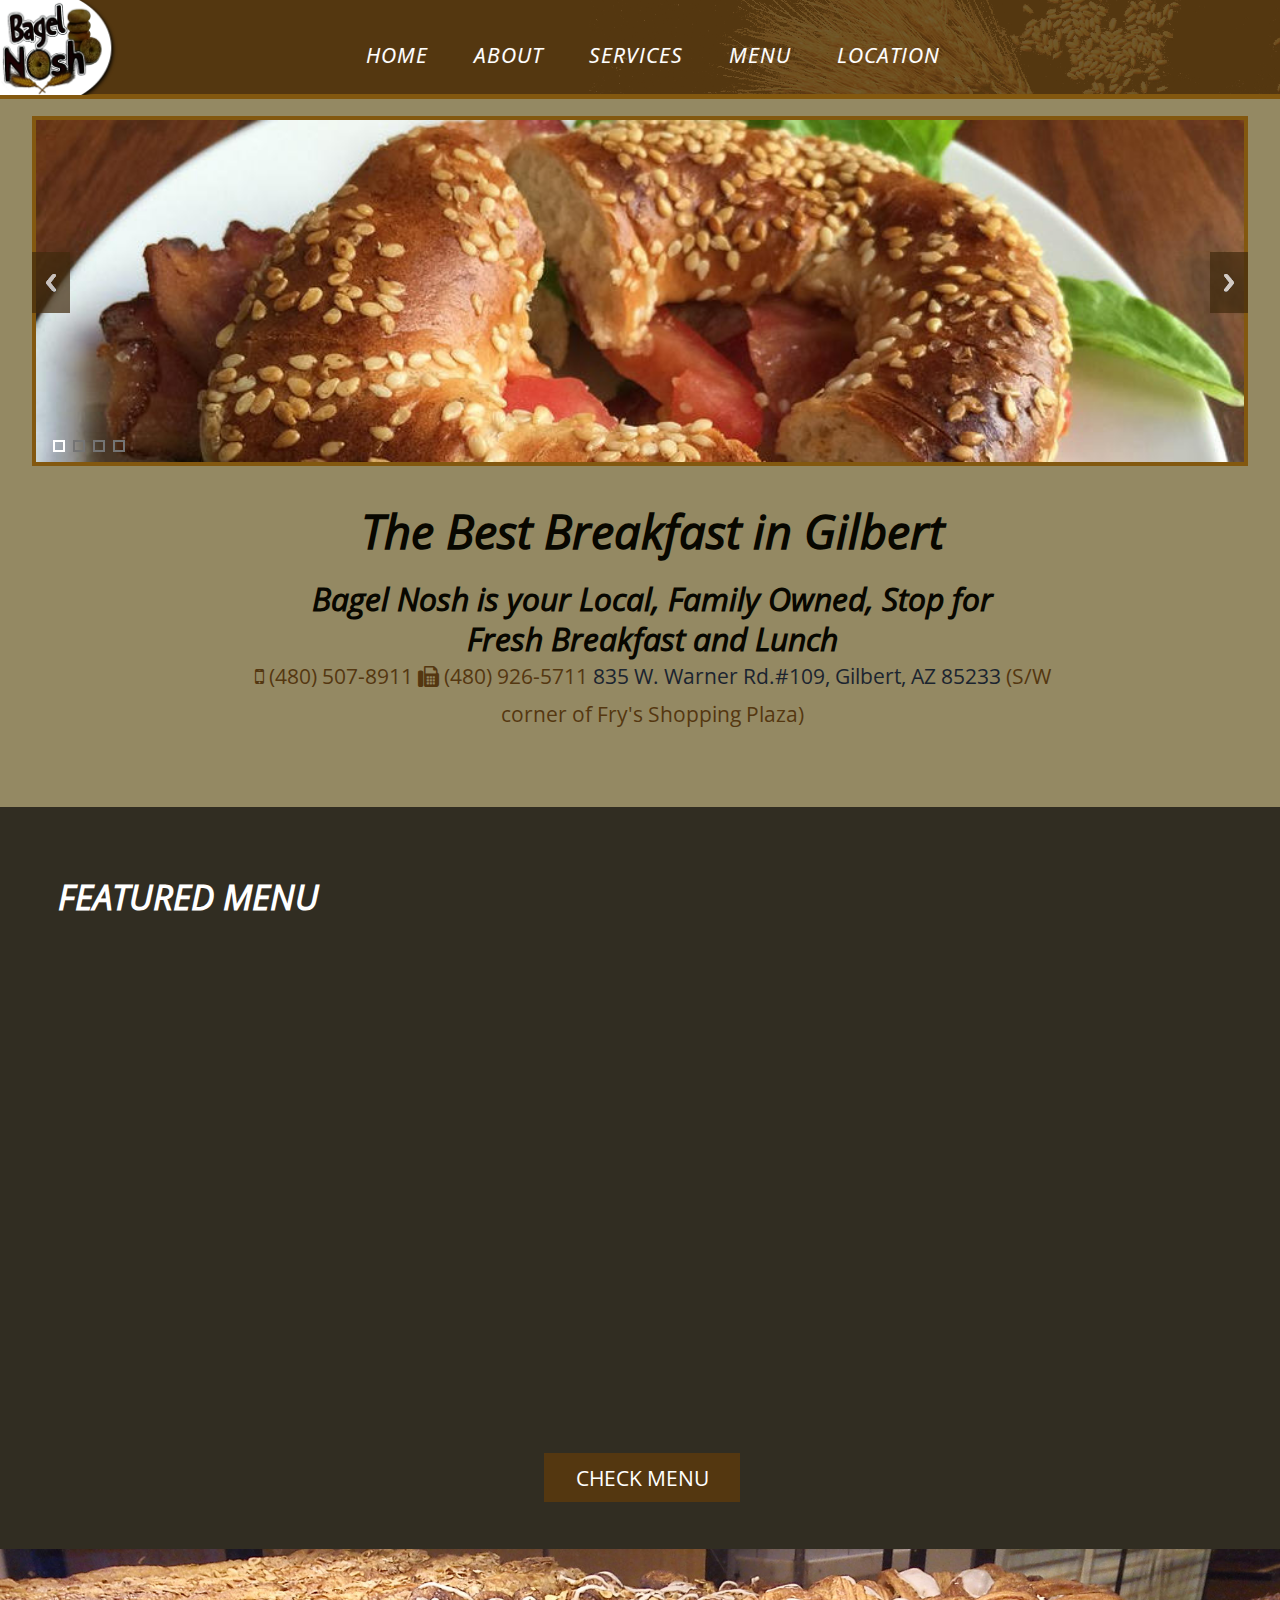
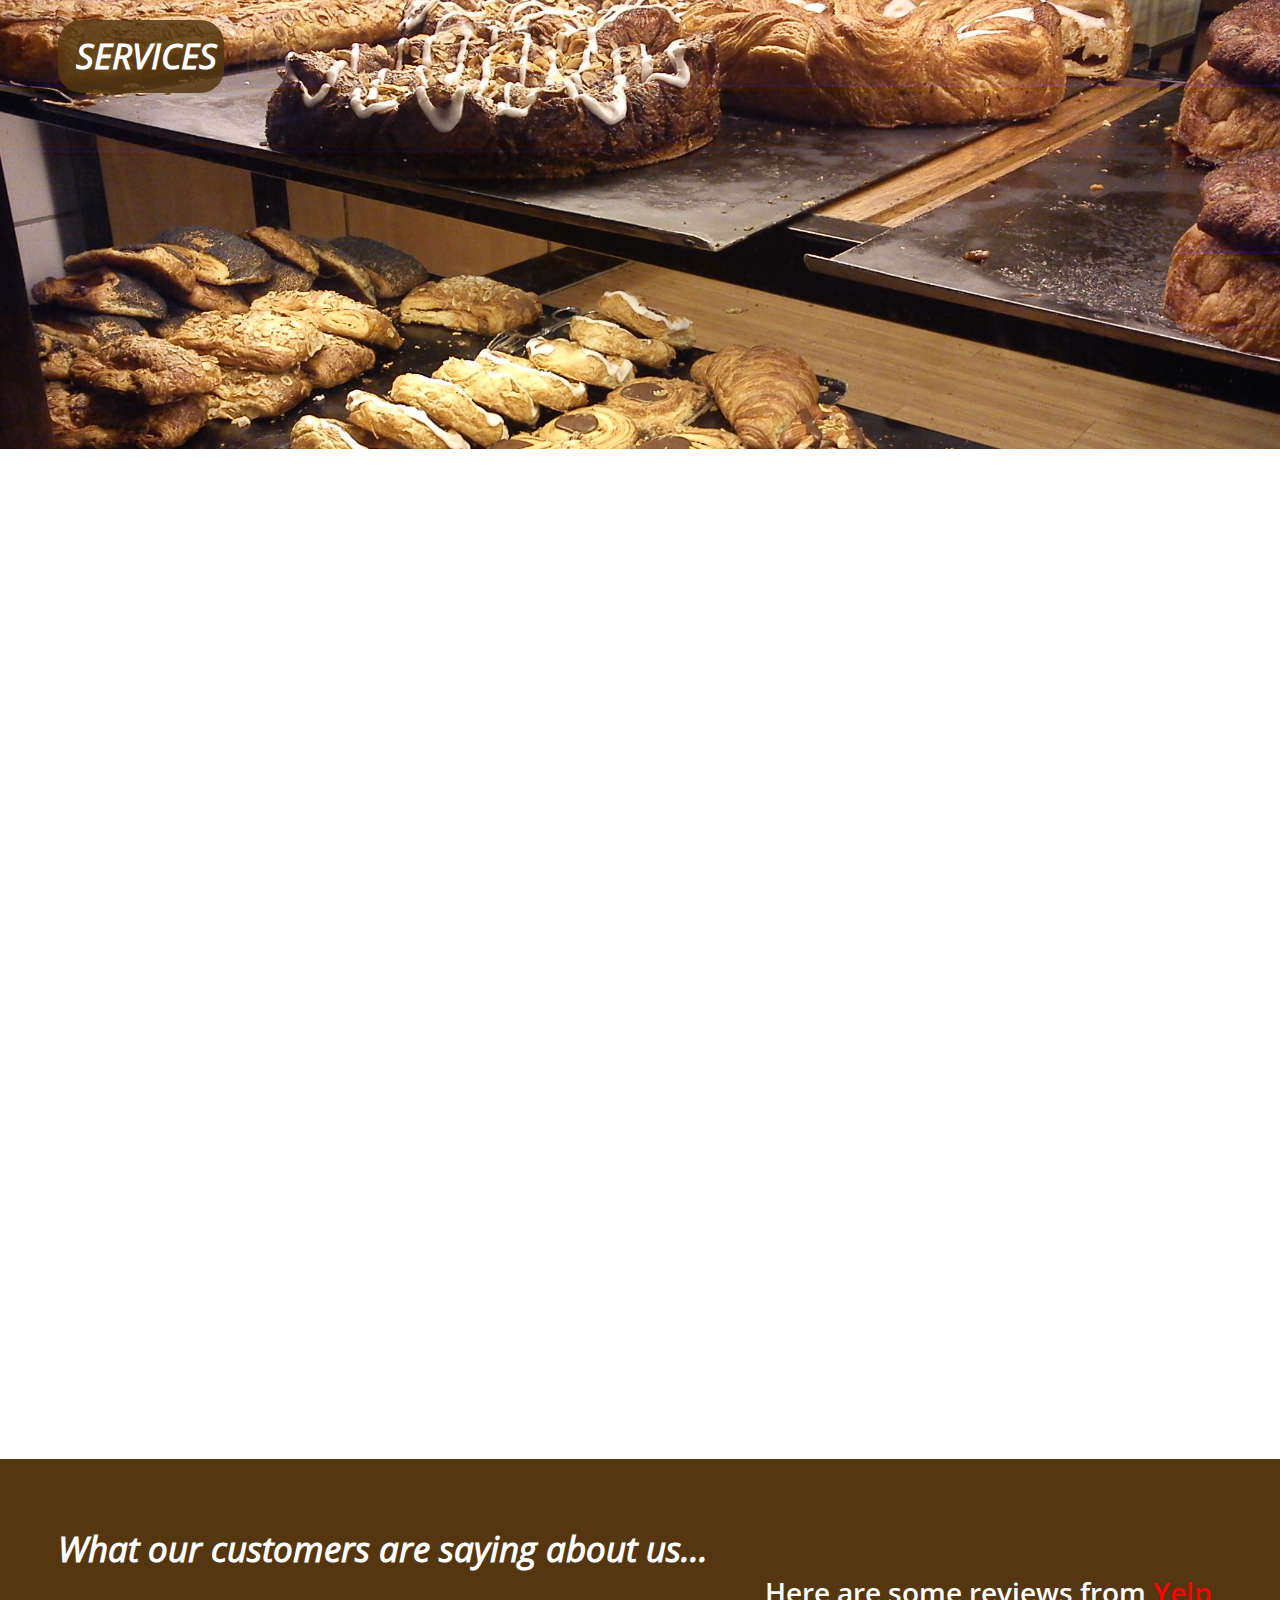
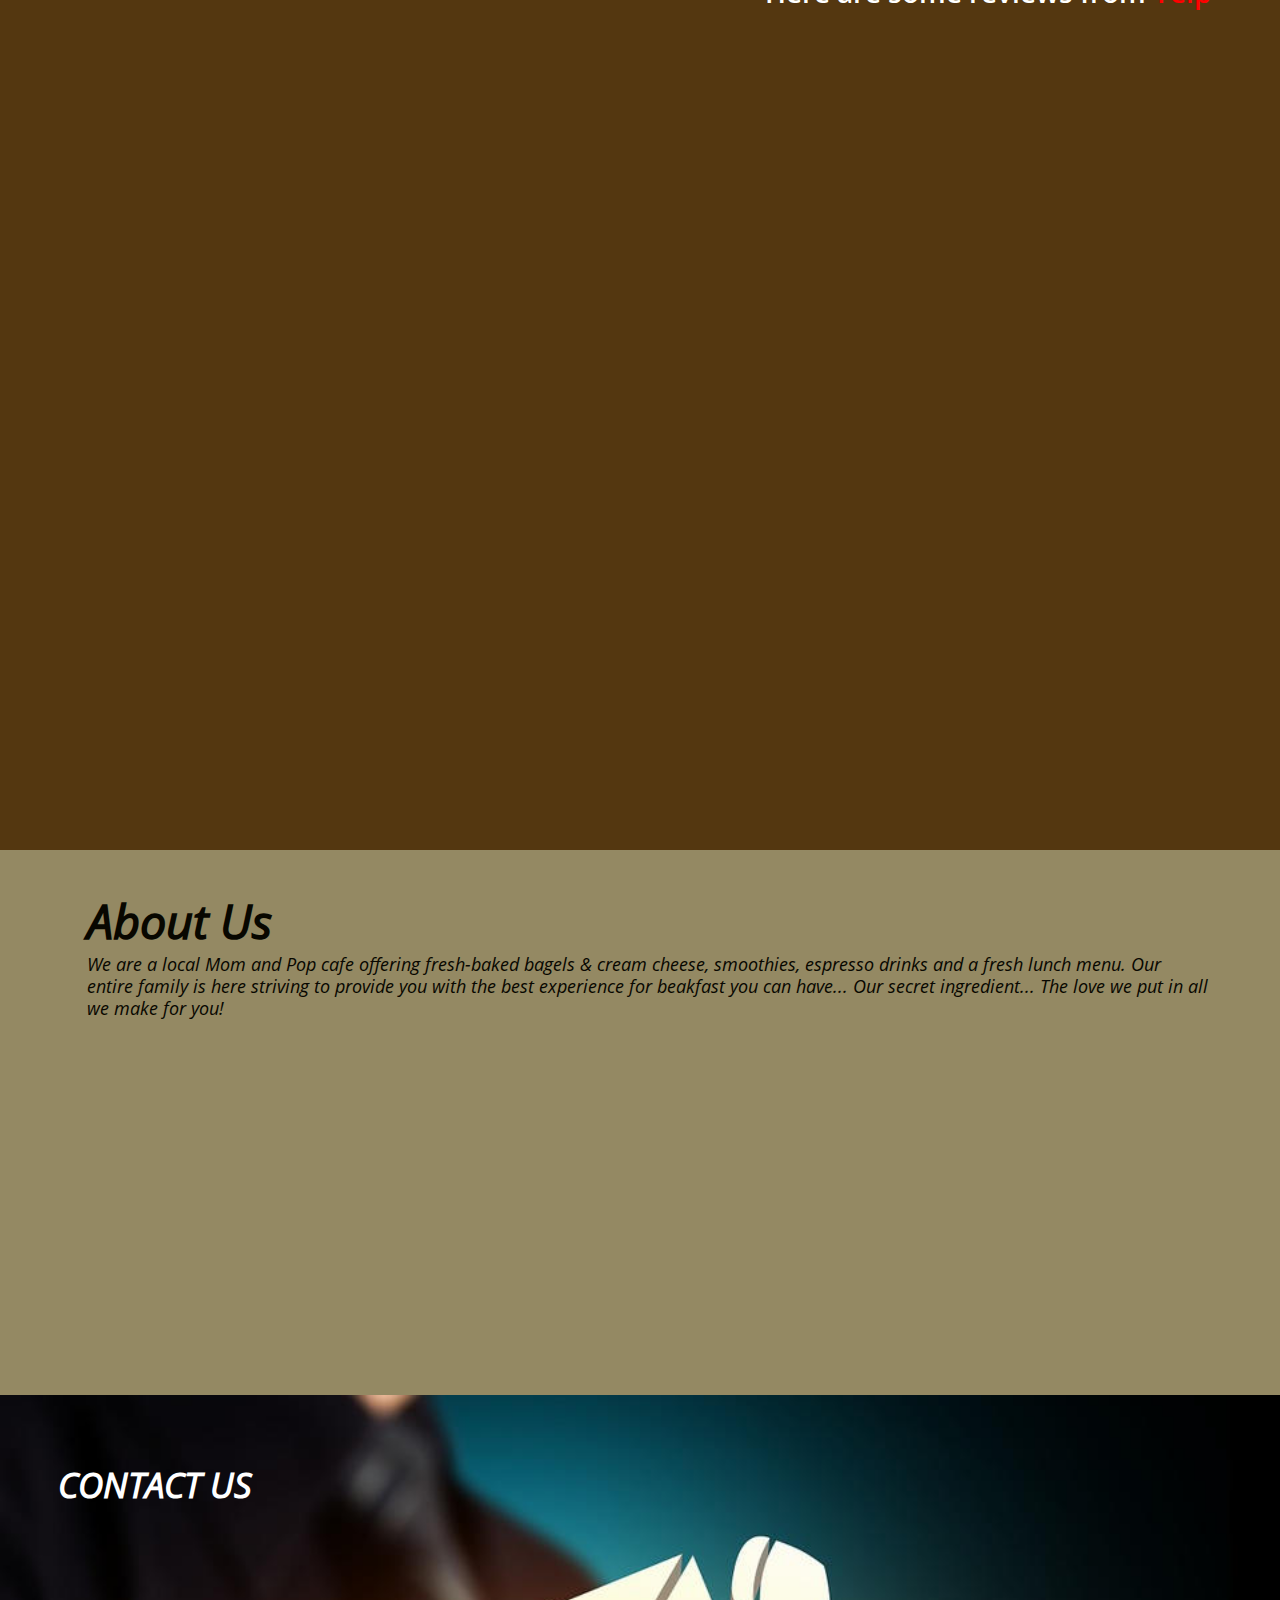
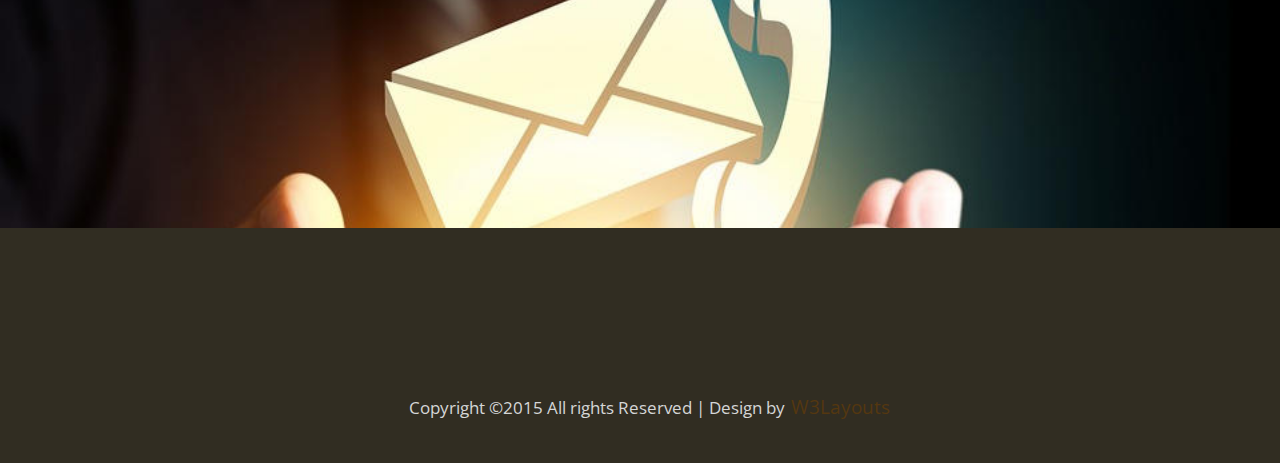
==== commit a6fae77a: "menu fix" ====
--- a/index.html
+++ b/index.html
@@ -24,6 +24,7 @@
 <script type="text/javascript" src="js/move-top.js"></script>
 <script type="text/javascript" src="js/easing.js"></script>
 <script type="text/javascript" src="js/map.js"></script>
+<!--
  <script type="text/javascript">
 		jQuery(document).ready(function($) {
 			$(".scroll").click(function(event){		
@@ -31,7 +32,7 @@
 				$('html,body').animate({scrollTop:$(this.hash).offset().top},1200);
 			});
 		});
-	</script>
+	</script>-->
 <!---End-smoth-scrolling---->
 <!------ Light Box ------>
     <link rel="stylesheet" href="css/swipebox.css">
@@ -89,7 +90,7 @@
 						<div class="top-menu">
 							<span class="menu"><img src="img/nav.png" alt=""/> </span>
 		                     <ul>
-								<nav class="cl-effect-5">
+								<nav >
 									 <li><a  href="index.html"><span data-hover="Home">home</span></a></li>
 									 <li><a class="scroll" href="#tests"><span data-hover="about">about</span></a></li>
 									 <li><a class="scroll" href="#events"><span data-hover="what we do">services</span></a></li>
--- a/css/style.css
+++ b/css/style.css
@@ -12,6 +12,15 @@
     font-family: openSansBold;
     src: url("../fonts/OpenSansBoldItalic.ttf");
 }
+
+html, body {
+
+ width: 100%;
+height: auto;
+margin: 0px;
+padding: 0px;
+overflow-x: hidden; }
+
 body a{
     transition:0.5s all;
 	-webkit-transition:0.5s all;
@@ -343,6 +352,7 @@
   margin: 0 1em;
   color: #fff;
   font-family: openSans;
+  cursor:pointer;
 }
 .top-menu ul li a:hover {
   color: #323232;
@@ -361,6 +371,7 @@
 }
 span.menu {
   display: none;
+  cursor: pointer;
 }
 nav a {
 	position: relative;
@@ -373,6 +384,7 @@
 	font-weight: 400;
 	text-shadow: 0 0 1px rgba(255,255,255,0.3);
 	font-size: 1.35em;
+	cursor:pointer;
 }
 
 nav a:hover,
@@ -382,6 +394,7 @@
 /* Effect 5: same word slide in */
 .cl-effect-5 a {
 	overflow: hidden;
+	cursor: pointer;
 }
 
 .cl-effect-5 a span {
@@ -1885,7 +1898,7 @@
   display:none;
 }
 .top-menu  ul li {
-  font-size: 14px;
+  font-size: 1.35em;
   display:block;
 }
 .top-menu ul li{
